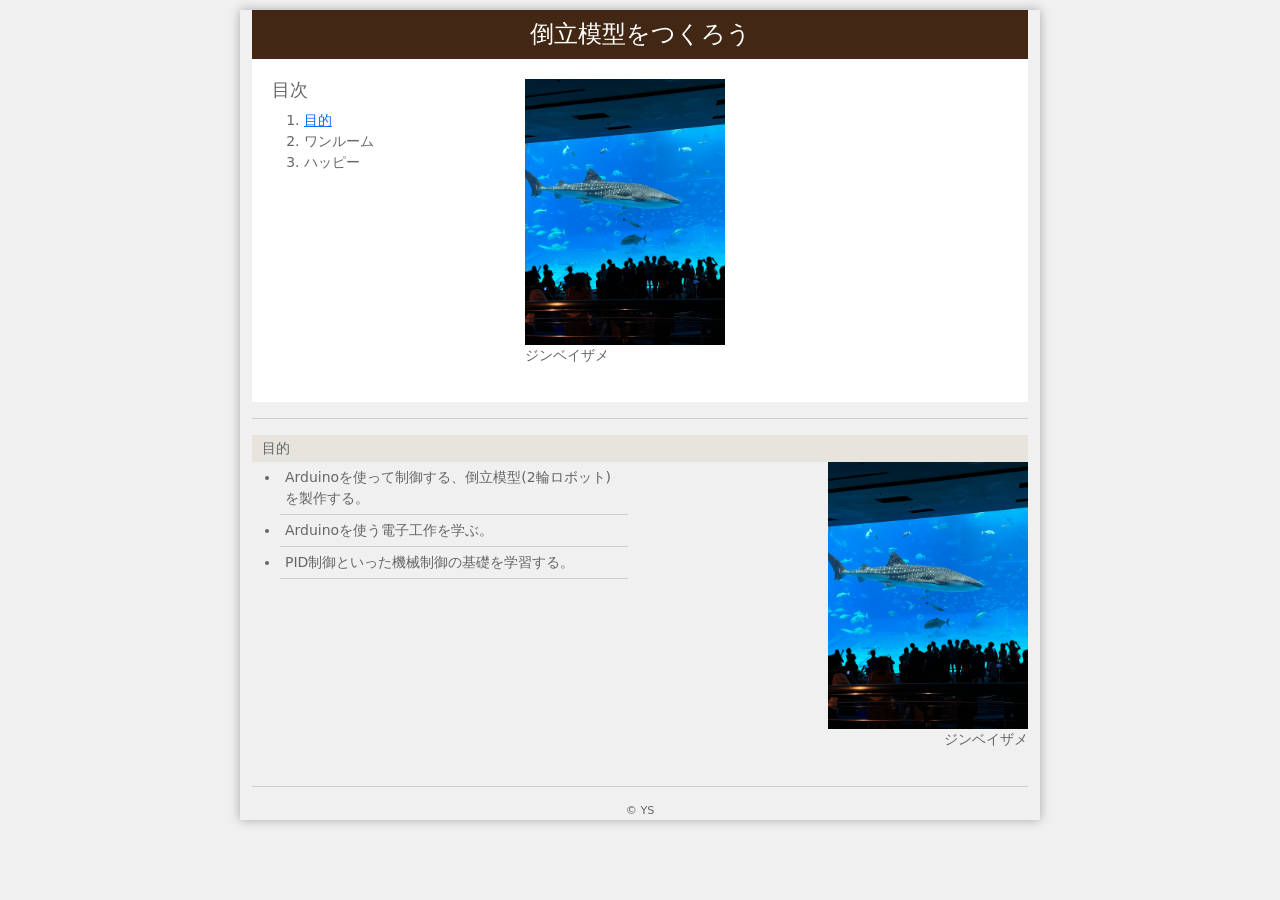
==== docs/index.html @ 4bb32f56 "Add files via upload" ====
<!DOCTYPE html>
<html>
    <head>
        <meta charset="UTF-8">
        <meta name="viewport" content="width=device-width">
        <title>倒立模型を作ろう</title>
        <link rel="stylesheet" href="https://cdn.jsdelivr.net/npm/bootstrap@5.3.8/dist/css/bootstrap.min.css" rel="stylesheet" integrity="sha384-sRIl4kxILFvY47J16cr9ZwB07vP4J8+LH7qKQnuqkuIAvNWLzeN8tE5YBujZqJLB" crossorigin="anonymous">
        <link rel="stylesheet" href="../css/style.css">
    </head>
    <body>
        <div class="container">
            <header>
                <h1>倒立模型をつくろう</h1>
            </header>
            <div class="content">
                <div class="row">
                    <div  class="col-sm-4">
                        <section class="information">
                            <h1>目次</h1>
                            <ol>
                                <li><a href="#mokuteki">目的</a></li>
                                <li>ワンルーム</li>
                                <li>ハッピー</li>
                            </ol>
                        </section>
                    </div>
                    <div class="col-sm-8">
                        <a href="#"><img src="../imgs/1770960443569.jpg" alt="美ら海水族館" width="200"></a>
                        <p>ジンベイザメ</p>
                    </div>
                </div>
            </div>
            <hr>
            <!-- 次のセクションへ　-->
            <div>
                <section class="parag">
                    <h1 id="mokuteki">目的</h1>
                    <div class="row">
                        <div class="col-sm-6">
                            <ol>
                                <li>Arduinoを使って制御する、倒立模型(2輪ロボット)を製作する。</li>
                                <li>Arduinoを使う電子工作を学ぶ。</li>
                                <li>PID制御といった機械制御の基礎を学習する。</li>
                            </ol>
                        </div>
                        <div class="col-sm-6 align-right">
                            <a href="#"><img src="../imgs/1770960443569.jpg" alt="美ら海水族館" width="200"></a>
                            <p>ジンベイザメ</p>
                        </div>
                    </div>
                </section>
            </div>
            <hr>
            <!-- 次のセクションへ　-->
            <footer>
                &copy; YS
            </footer>
        </div>
    </body>
</html>
---- css/style.css ----
@import url(sanitize.css);
body{
    background-color: #f0f0f0; /* 背景色をグレーに */
    padding: 10px; /* 要素内の余白を10pxに */
    font-size: 14px; /* 文字の大きさを 14pxに */
    color: #666; /* 文字の色を濃い目のグレーに */
}

.container{
    max-width: 800px; /* 幅を800pxに */
    margin: 0 auto; /* 左右の余白をautoにして左右中央揃えに */
    box-shadow: 0 0 10px rgba(0, 0, 0, .3); /* 影をつける */
}

header{
    background-color: #422814; /* 背景色を茶色に */
    padding: 10px; /* 要素内余白を10pxに */
    color: #fff; /* 文字色を白に */
}

header h1{
    margin: 0; /* 余白をなくす */
    font-size: 24px; /* 文字の大きさを24pxに */
    font-weight: normal; /* 文字の太さを普通に */
    text-align: center; /* テキストを中央揃えに */
}

.description img{
    float: left;
    margin: 0 10px 10px 0;
    transition-property: opacity;
    transition-duration: 1s;
    transition-timing-function: ease;
    transition-delay: 0s;
}

.description img:hover{
    opacity: .5;
}

.information h1{
    font-size: 18px; /* 文字の大きさを18pxに */
    margin: 0 10px 10px 0; /* 余白を下と右に10pxづつ */
}

.information .type{
    display: inline; /* インラインスタイルに変更 */
    background-color: #E35A4D; /* 背景色をピンクに */
    padding: 3px 5px; /* 要素内余白を上下3px、左右5pxに */
    font-size: 80%; /* 文字の大きさを少し小さく */
    color: #FFF; /* 文字色を白に */
}

.description{
    clear: left;
}

.content{
    background-color: #fff; /* 背景色を白に */
    padding: 20px; /* 要素内余白を20pxに */
}

.parag{
    margin: 0 0 20px; /* 下の余白のみ20pxに */
}

.parag h1{
    clear: left; /* 紹介文の画像回り込みをクリア */
    font-size: 100%; /* フォントの大きさを本文と同じに */
    font-weight: normal; /* フォントの太さを普通に */
    margin: 0; /* 余白はなくす */
    background-color: #E6E4DD; /* 背景色を薄い茶色に */
    padding: 5px 10px; /* 要素内の余白を上下 5px、左右 10pxに */
}

.parag ol{
    padding-left: 2em; /* 番号のスペースを確保 */
    margin: 0; /* 余白をなくす */
    list-style: disc inside; /* リストのスタイルを算用数字に */
}

.parag li{
    border-bottom: 1px solid #ccc; /* 要素の下にのみ枠線を引く */
    padding: 5px 5px; /* 要素内余白を上下5px、左右10pxに */
    list-style-position: outside; /*改行した2行目以降も番号に揃う */
}

.align-right{
    text-align: right;
}

.clearfix:after{
    content: " ";
    display: table;
    clear: both;
}

footer{
    text-align: center;
    font-size: 80%;
}

@media only screen and (max-width:600px){
    .description img{
        float: none; /* 回り込みを解除する */
        display: block; /* 表示をブロック状態にする */
        margin: 0 auto; /* 画像を中央に揃える */
    }
    header{
        padding: 5px; /* 要素内余白を少し狭くする */
    }
    header h1{
        font-size: 12px; /* 文字サイズを少し小さくする */
    }
    .songs li{
        float: none; /* 回り込みを解除する */
        width: inherit;
    }
}
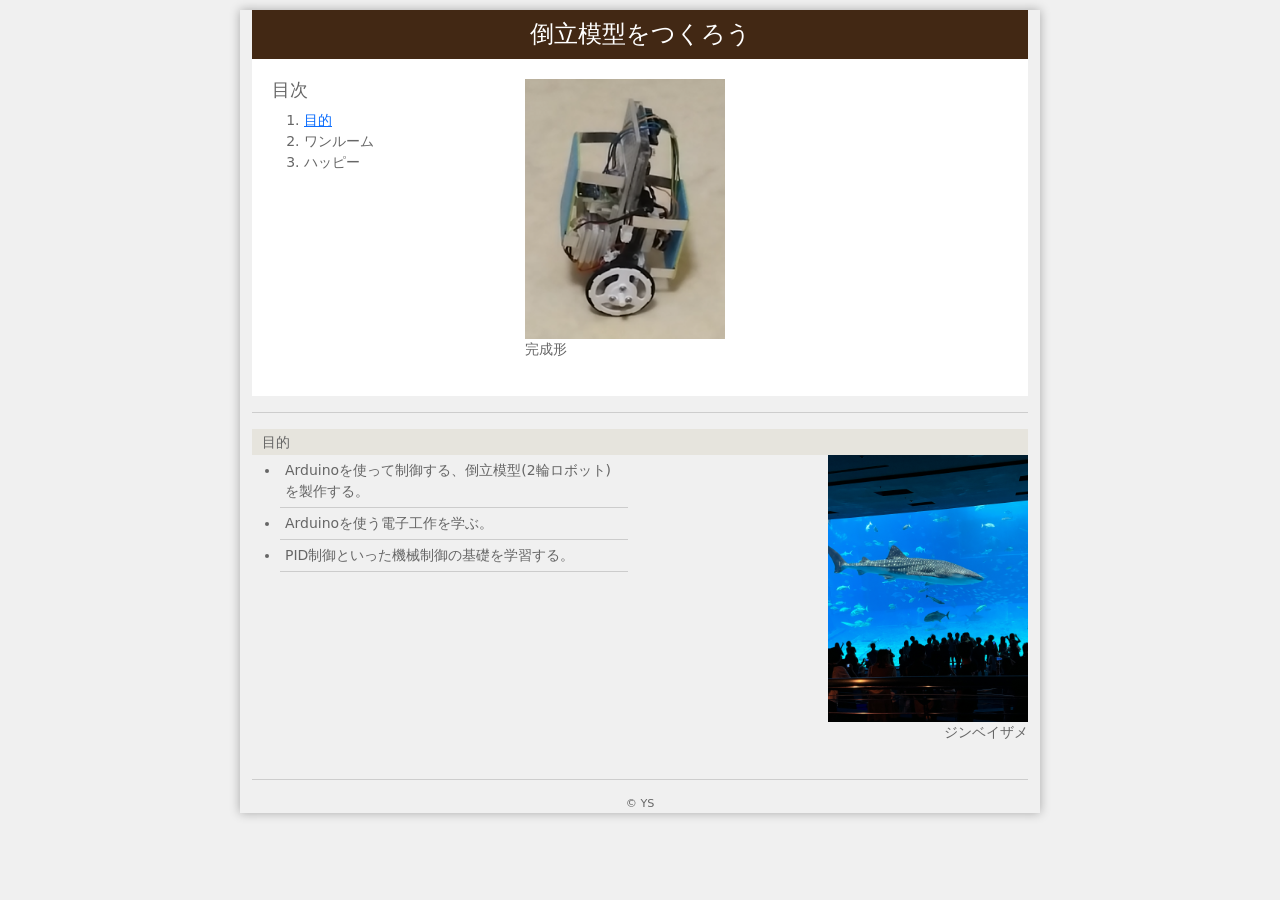
==== commit c6dffae7: "修正ファイルのアップロード" ====
--- a/docs/index.html
+++ b/docs/index.html
@@ -25,8 +25,8 @@
                         </section>
                     </div>
                     <div class="col-sm-8">
-                        <a href="#"><img src="../imgs/1770960443569.jpg" alt="美ら海水族館" width="200"></a>
-                        <p>ジンベイザメ</p>
+                        <a href="#"><img src="../imgs/模型1.png" alt="倒立振子模型" width="200"></a>
+                        <p>完成形</p>
                     </div>
                 </div>
             </div>
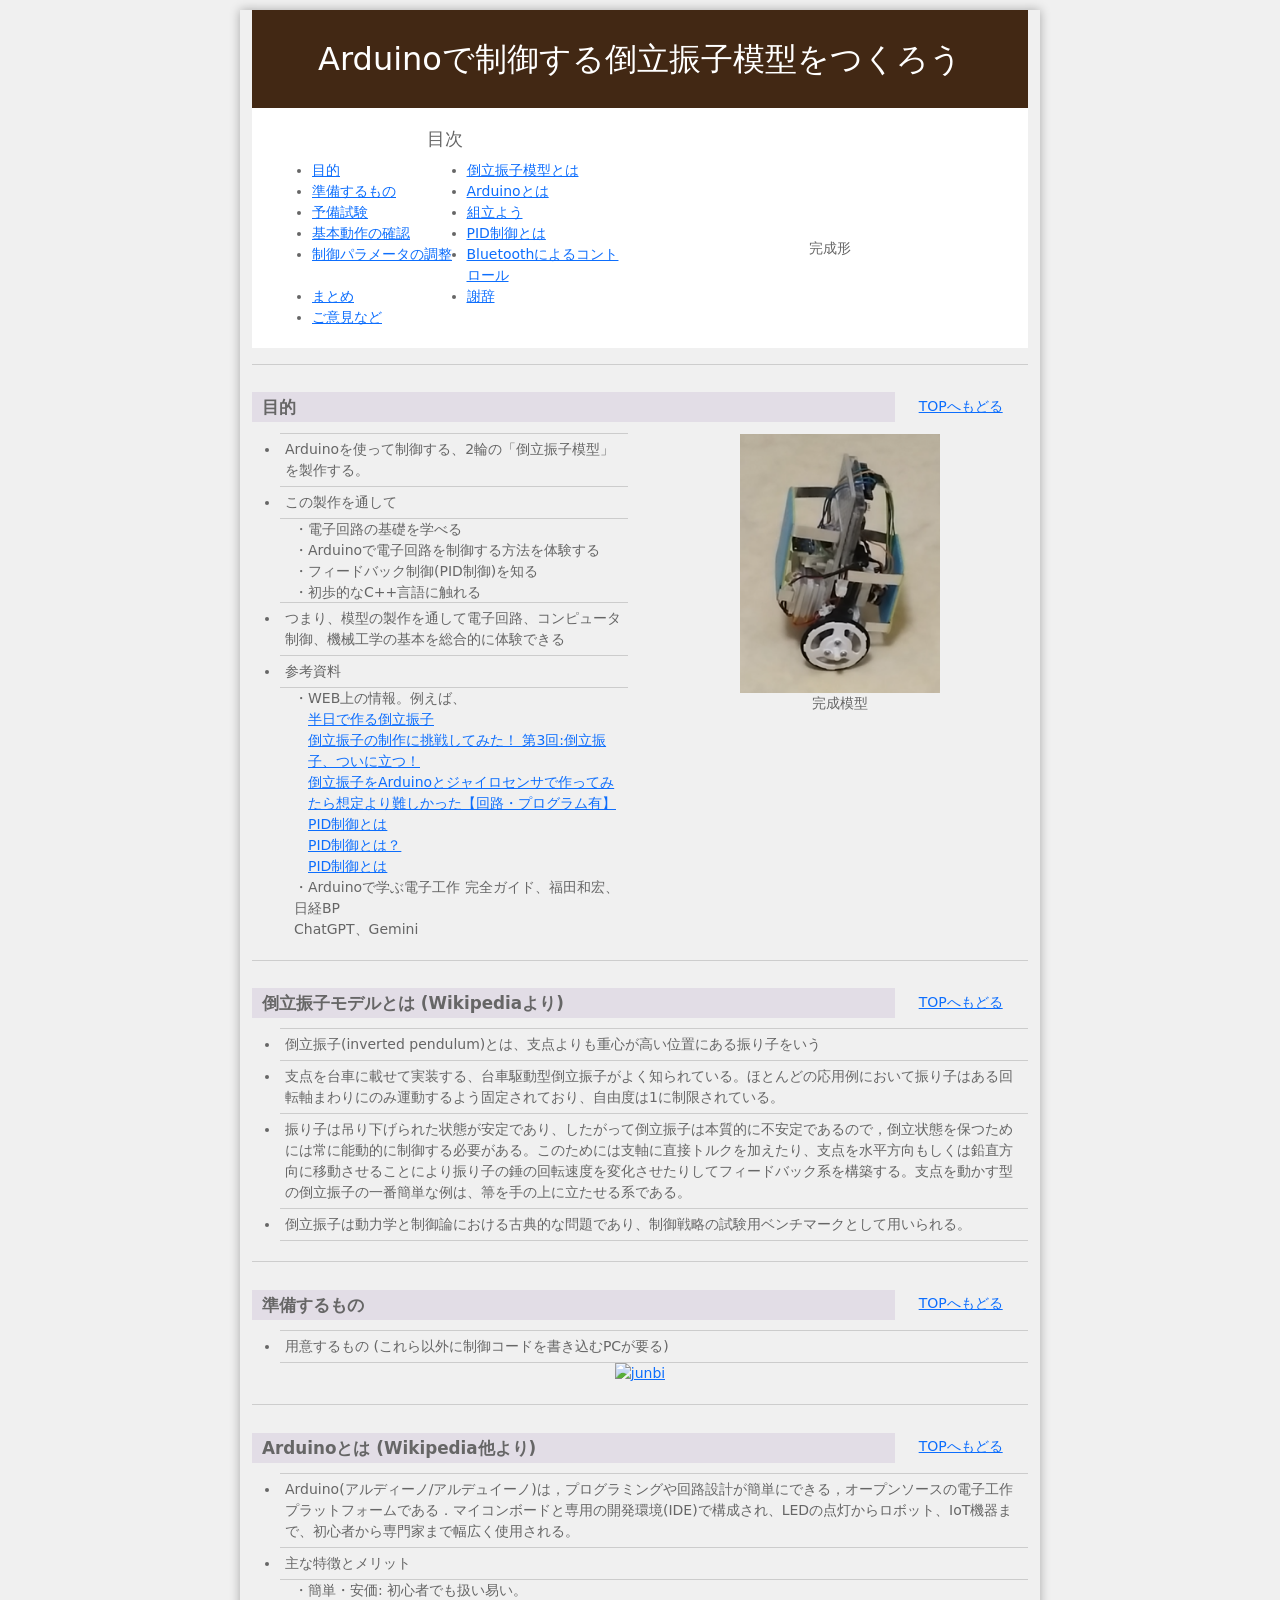
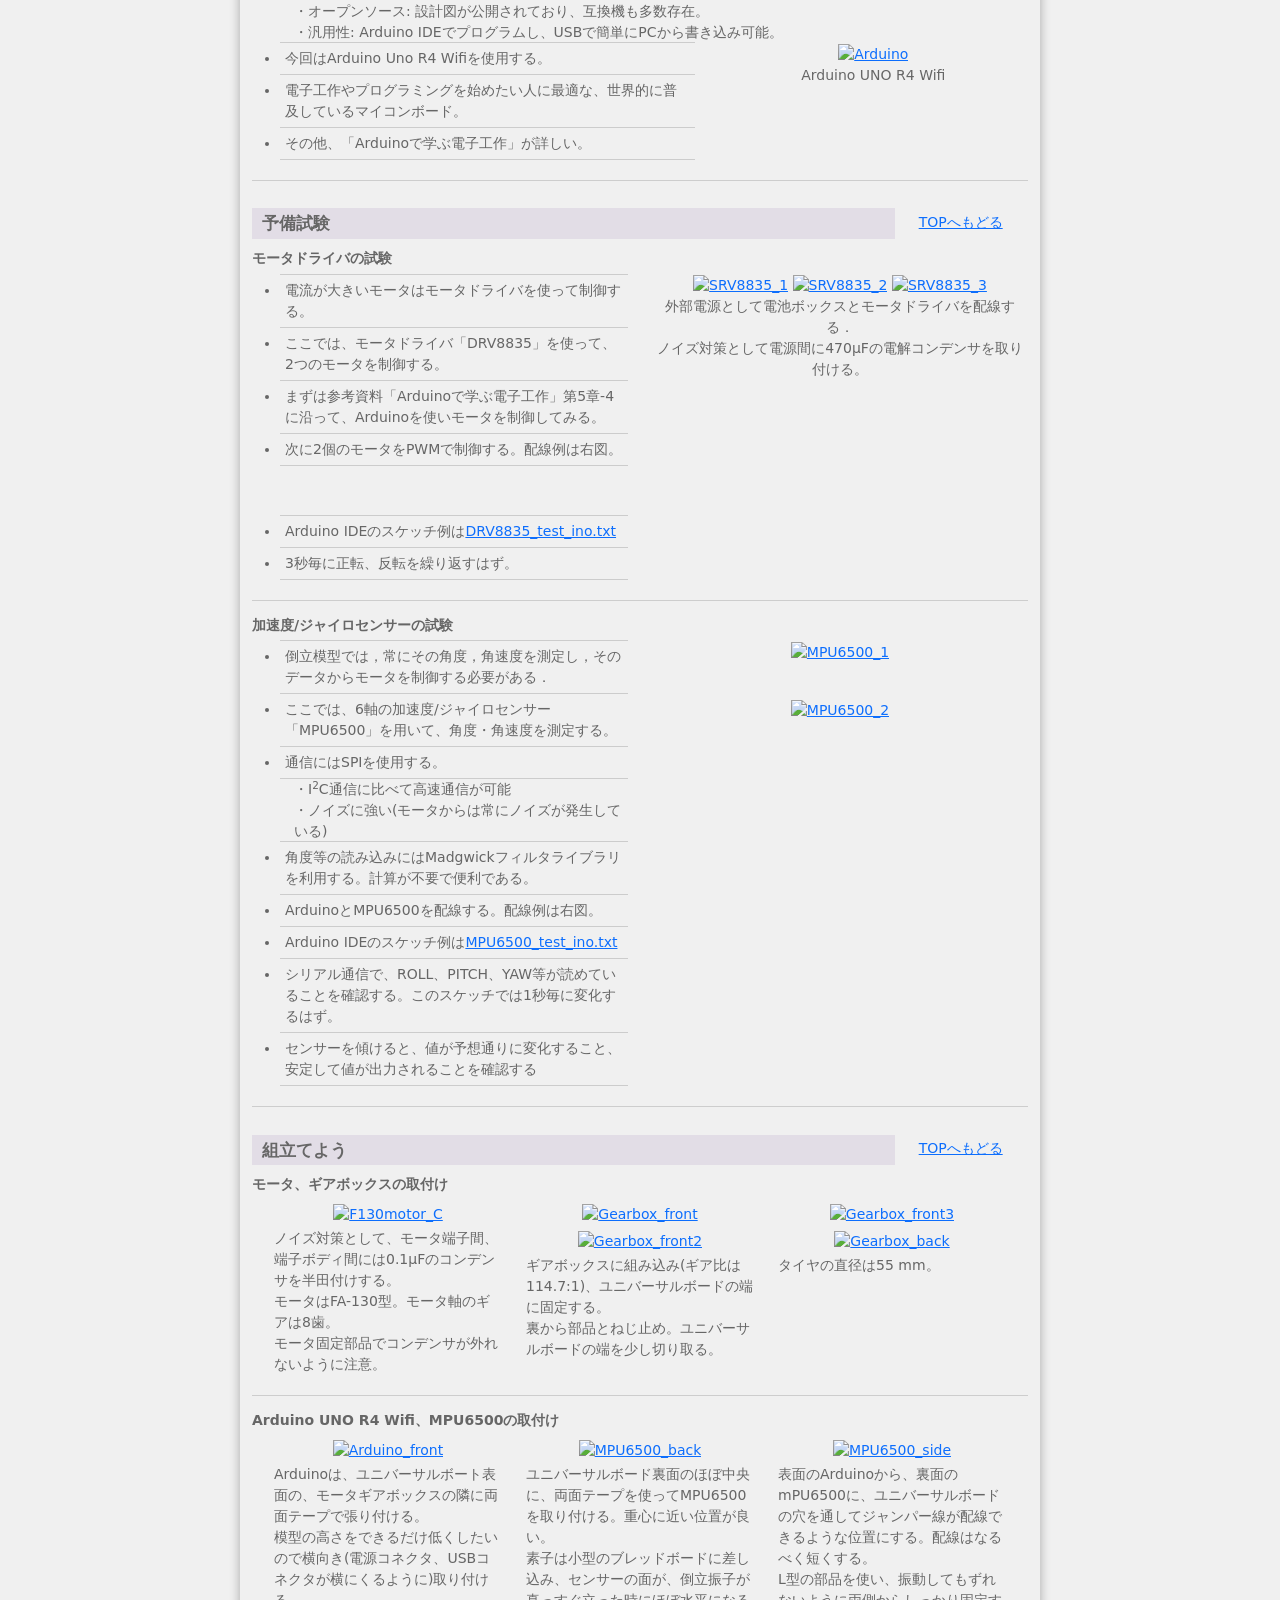
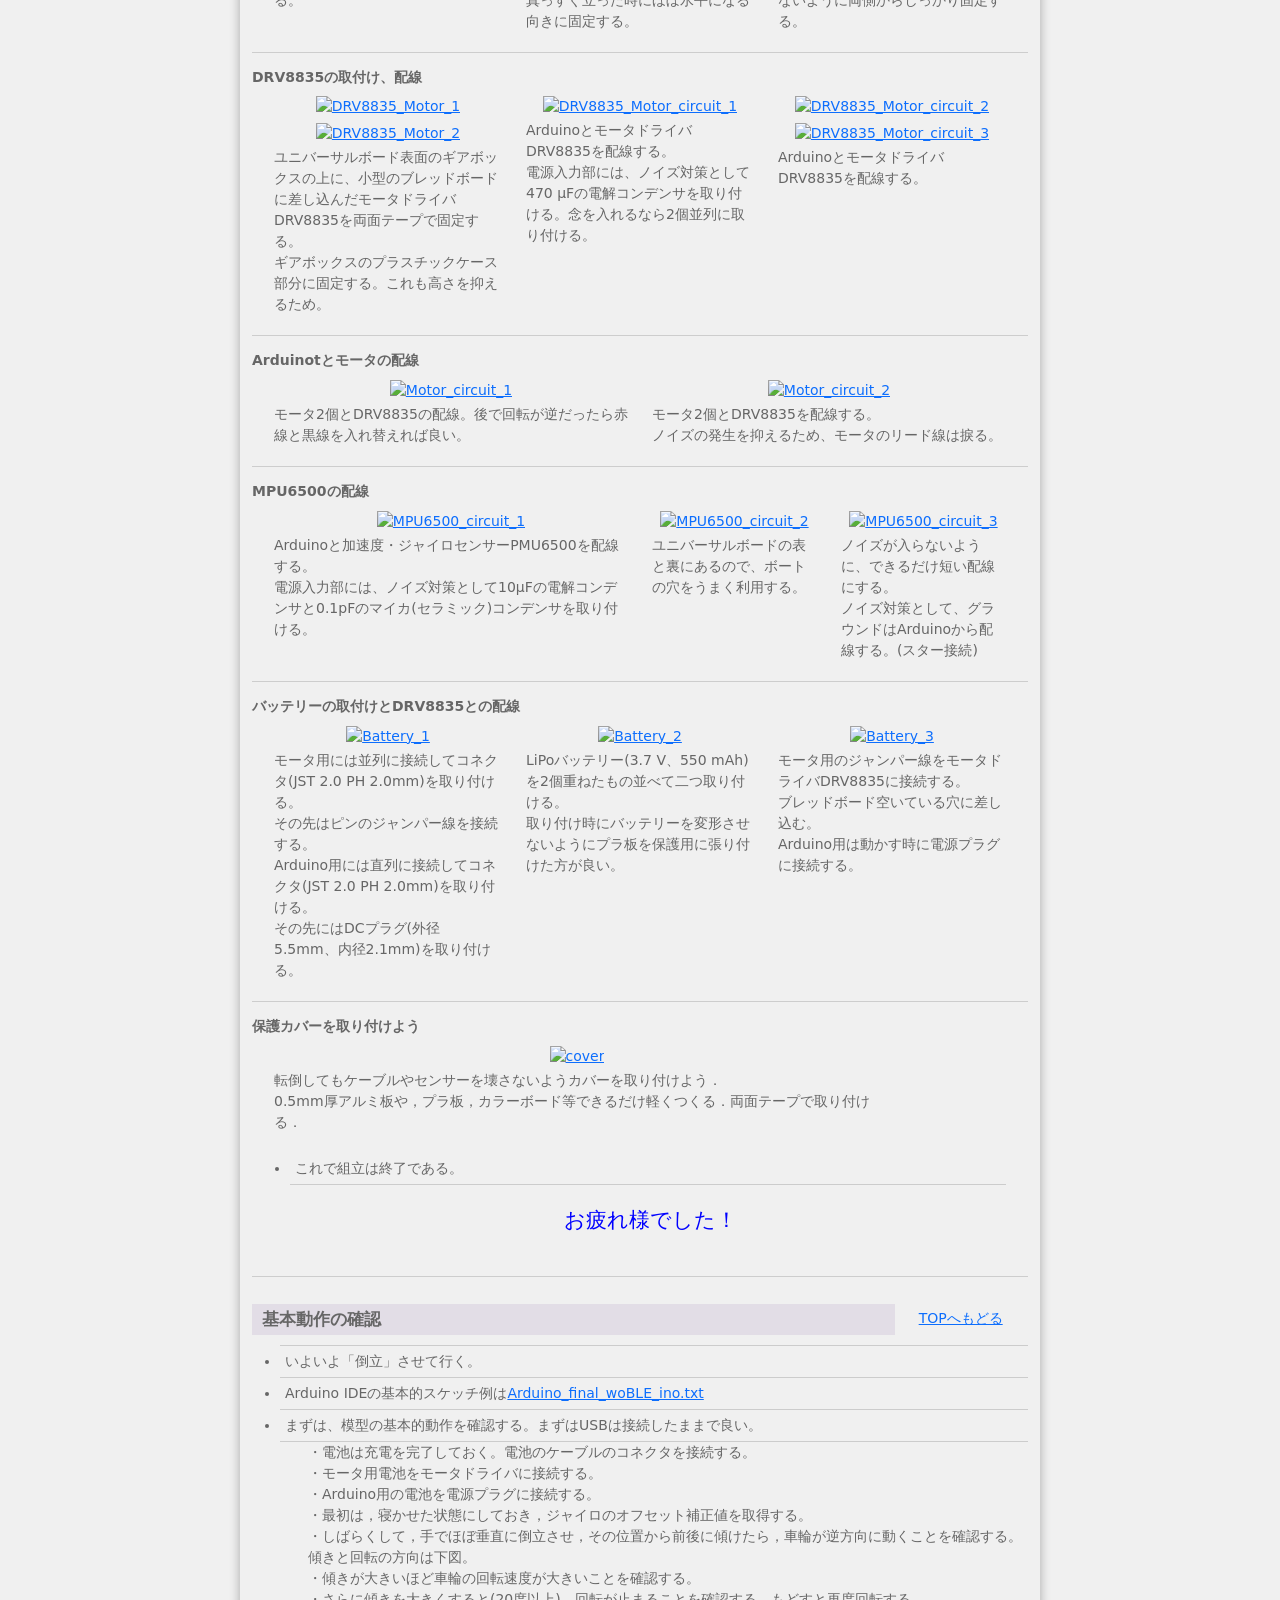
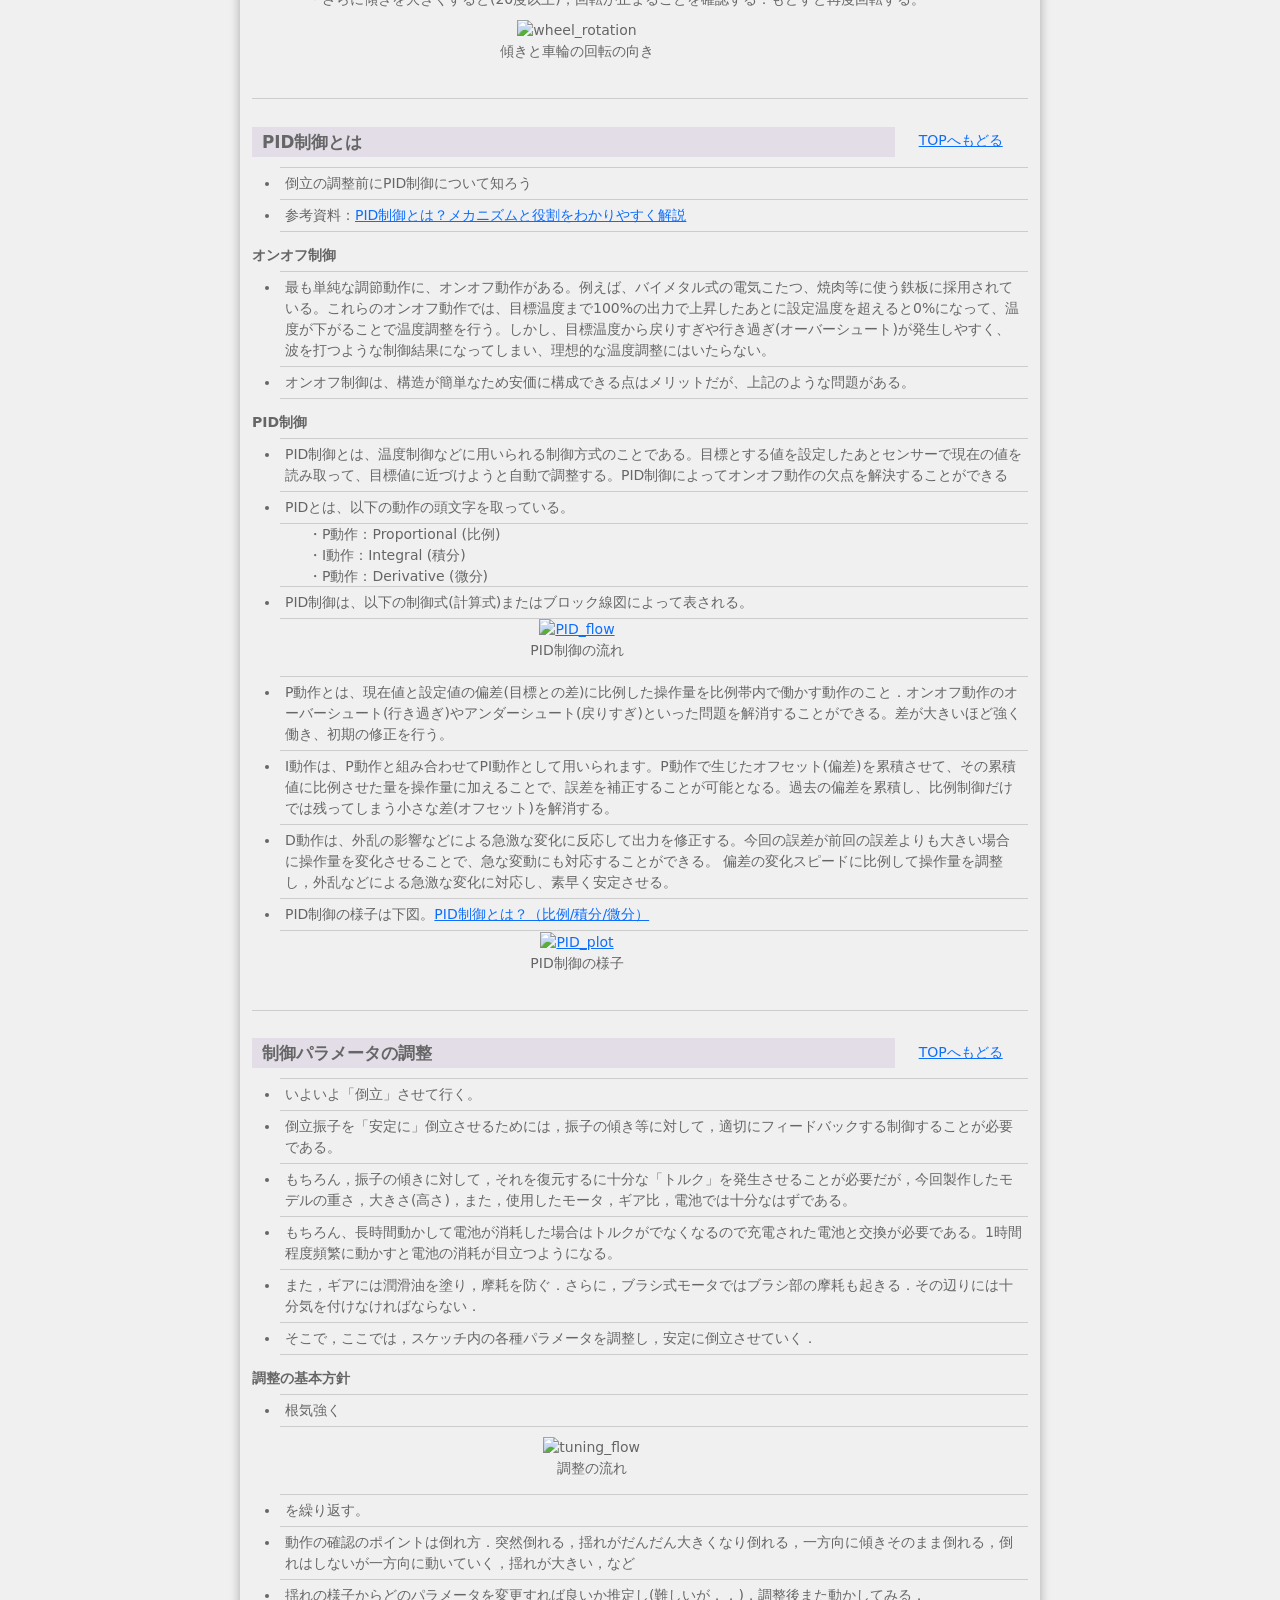
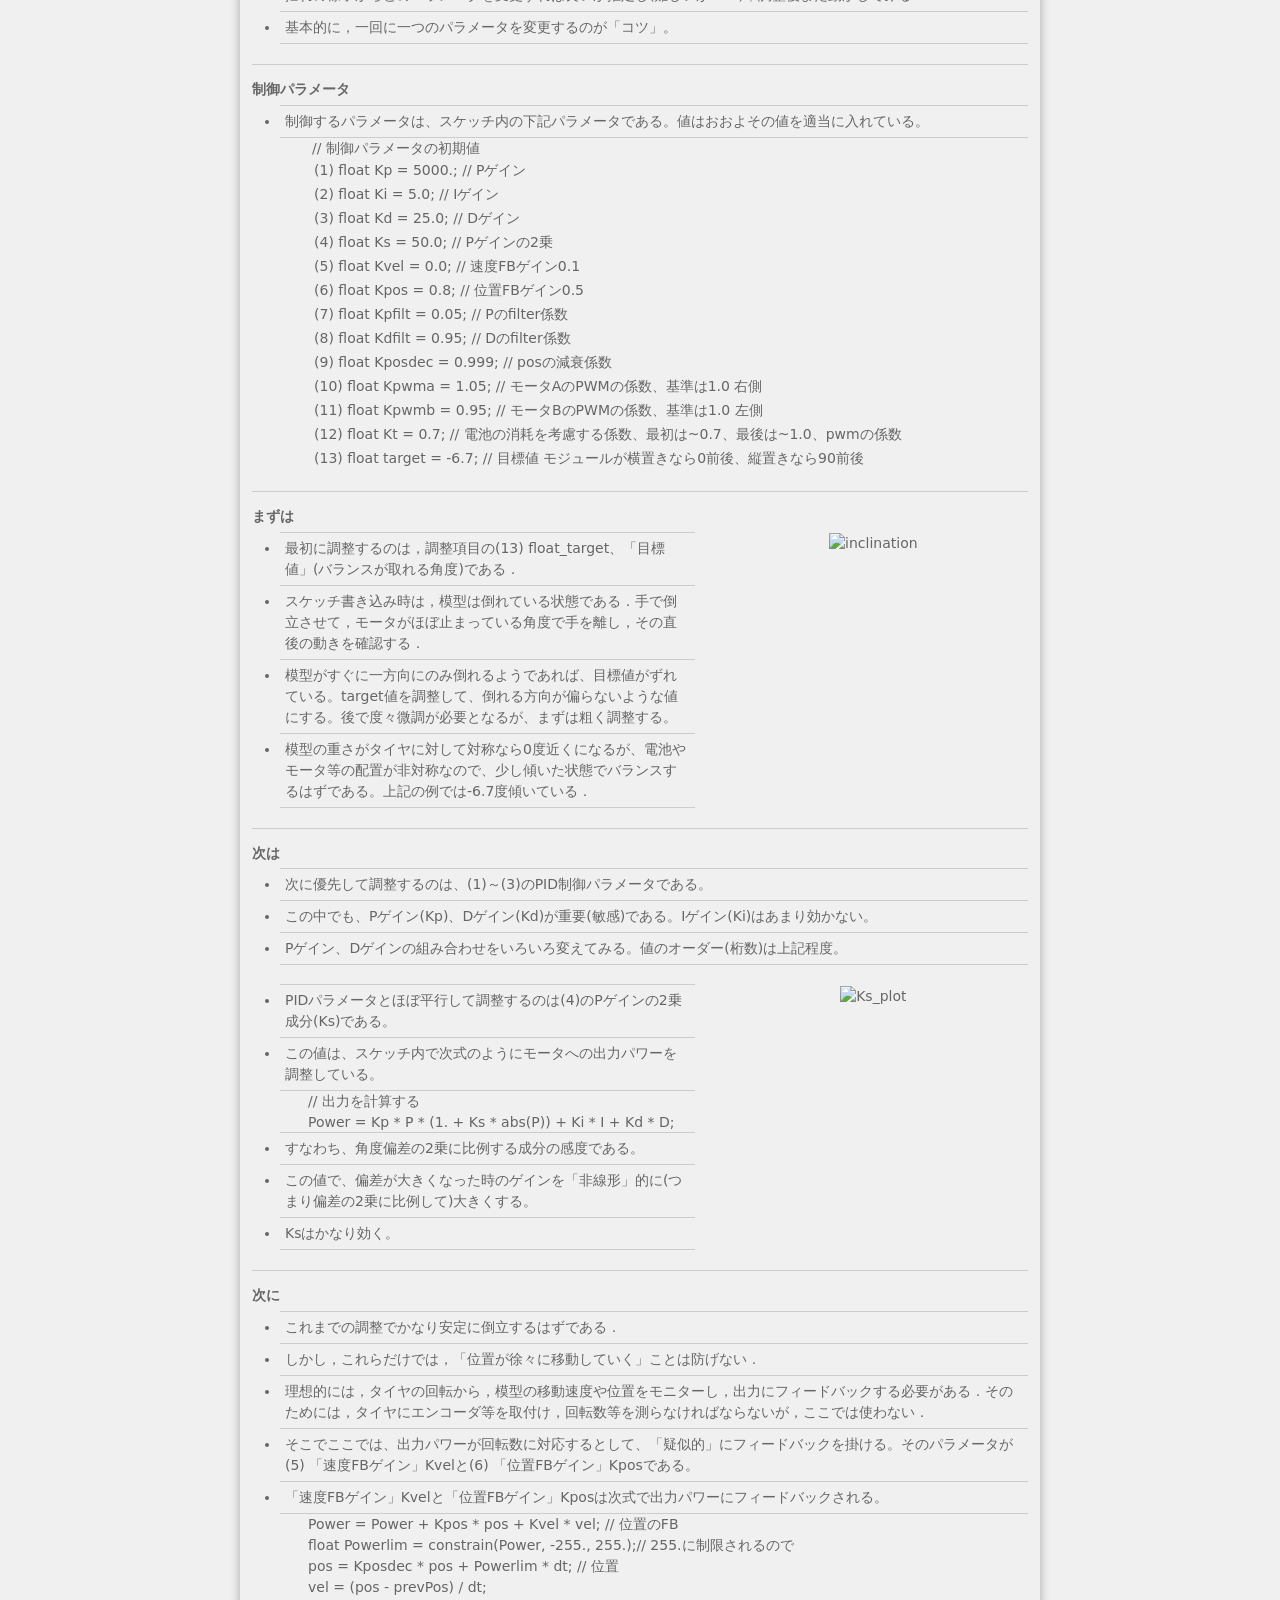
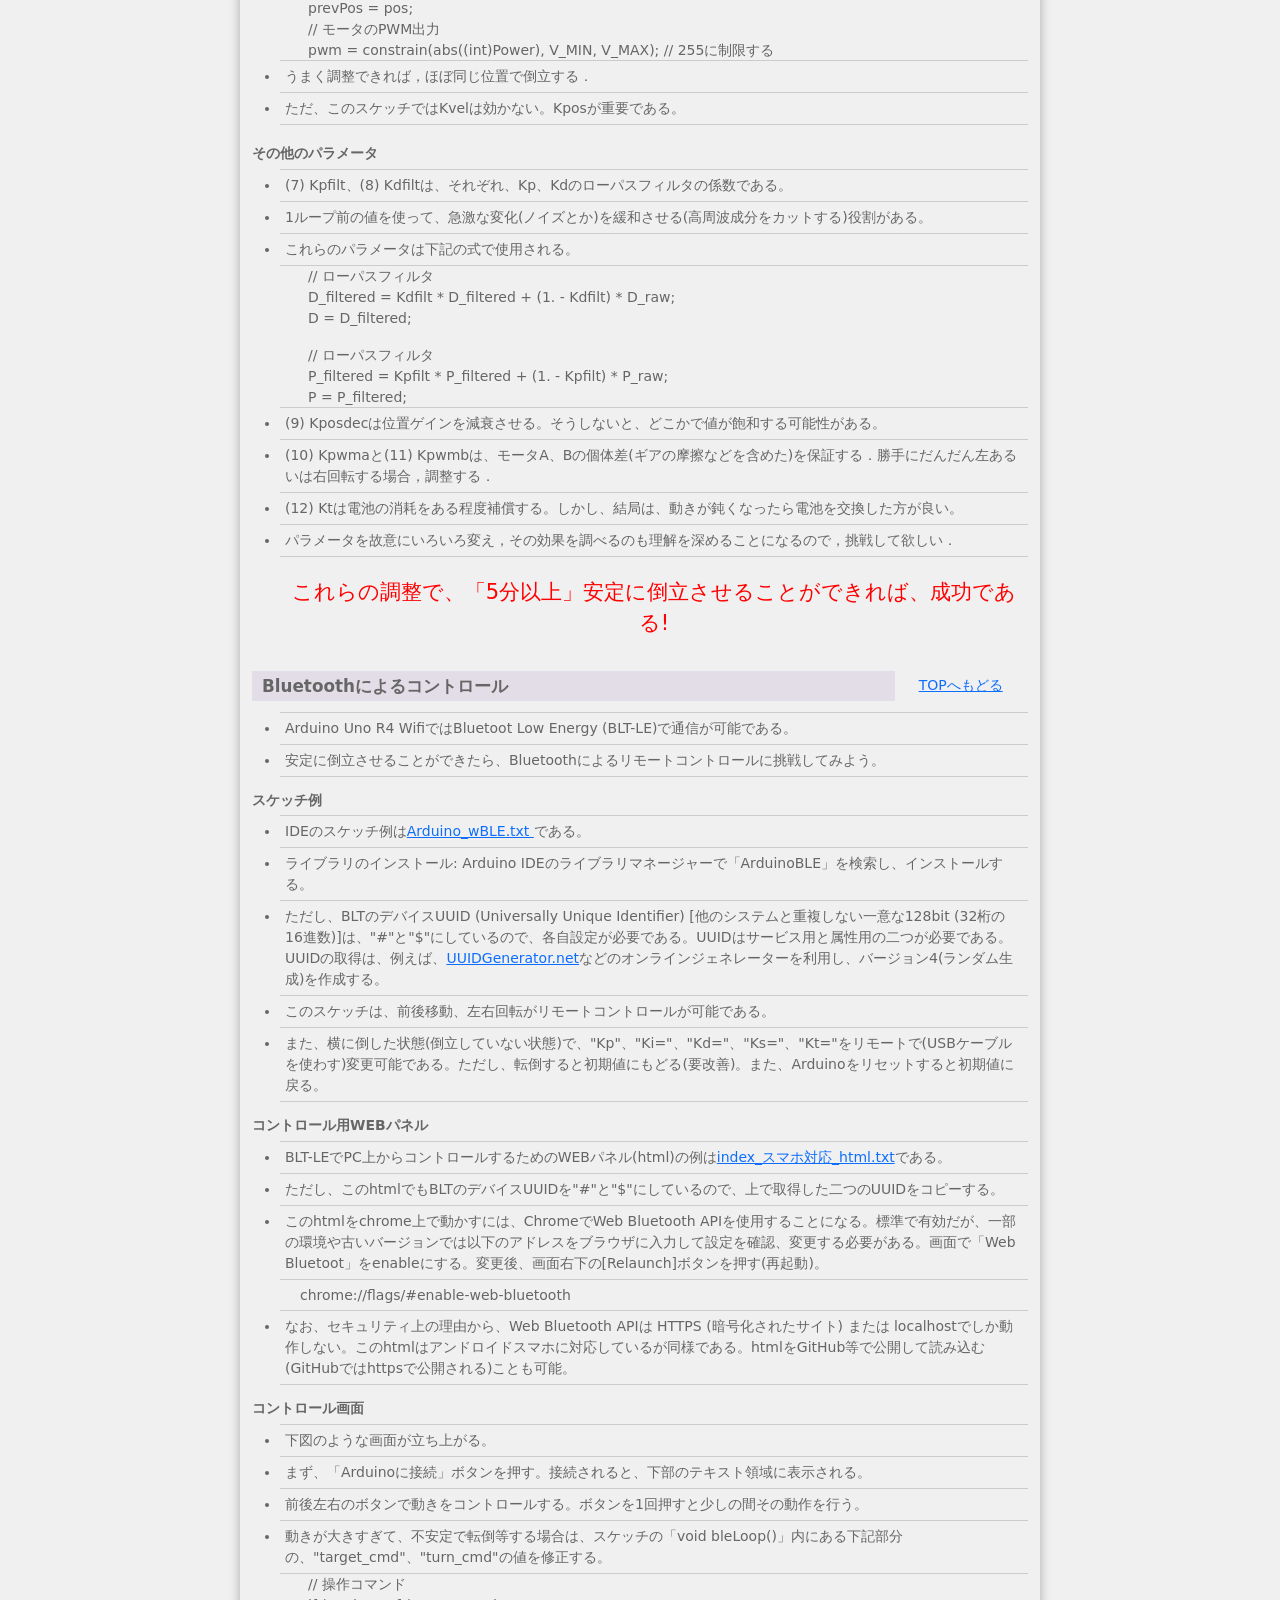
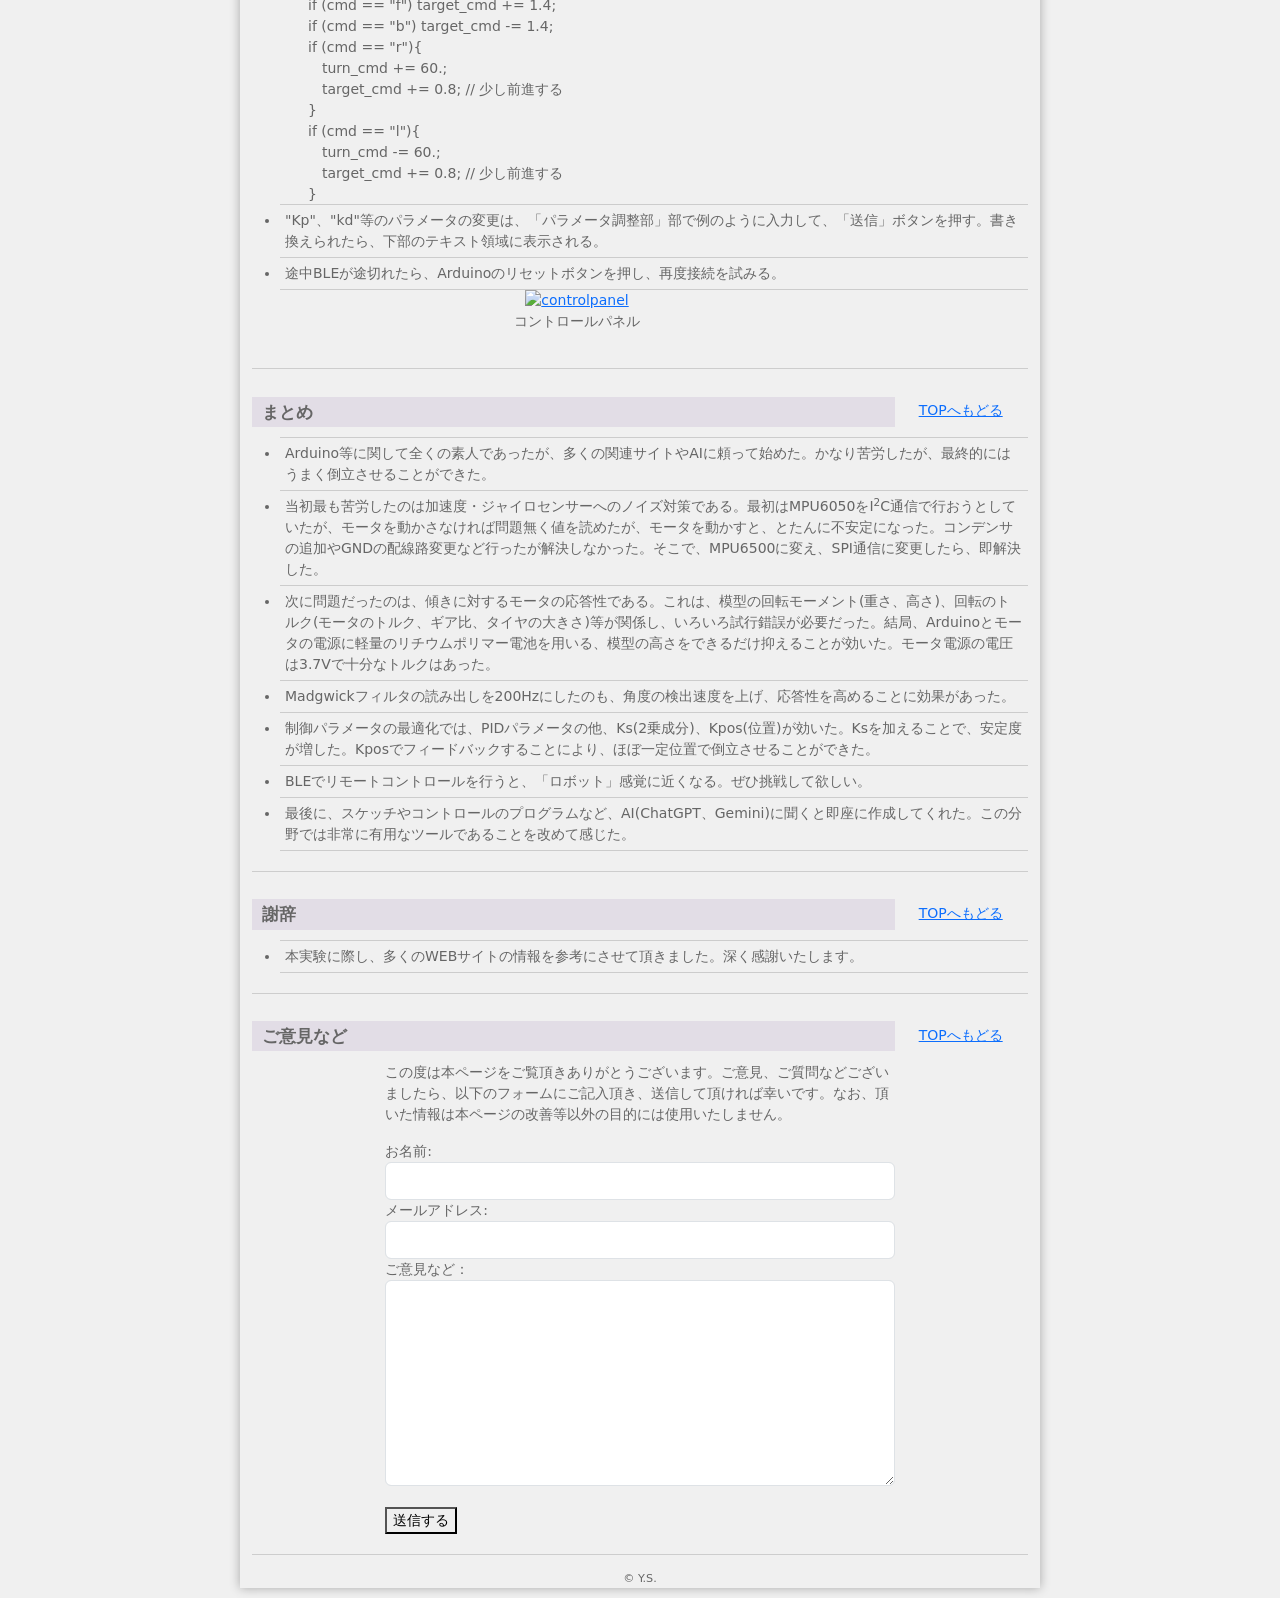
==== commit cd93a4ac: "Add files via upload 修正したindexファイルをアップロード。スケッチなど5個のtxtファイルをアップロード。" ====
--- a/docs/index.html
+++ b/docs/index.html
@@ -3,29 +3,39 @@
     <head>
         <meta charset="UTF-8">
         <meta name="viewport" content="width=device-width">
-        <title>倒立模型を作ろう</title>
+        <title>倒立振子模型を作ろう</title>
         <link rel="stylesheet" href="https://cdn.jsdelivr.net/npm/bootstrap@5.3.8/dist/css/bootstrap.min.css" rel="stylesheet" integrity="sha384-sRIl4kxILFvY47J16cr9ZwB07vP4J8+LH7qKQnuqkuIAvNWLzeN8tE5YBujZqJLB" crossorigin="anonymous">
         <link rel="stylesheet" href="../css/style.css">
     </head>
     <body>
         <div class="container">
             <header>
-                <h1>倒立模型をつくろう</h1>
+                <h1 id="TOP">Arduinoで制御する倒立振子模型をつくろう</h1>
             </header>
             <div class="content">
                 <div class="row">
-                    <div  class="col-sm-4">
+                    <div  class="col-sm-6">
                         <section class="information">
                             <h1>目次</h1>
-                            <ol>
+                            <ul class="column-list" style="margin-left: 40px;">
                                 <li><a href="#mokuteki">目的</a></li>
-                                <li>ワンルーム</li>
-                                <li>ハッピー</li>
-                            </ol>
+                                <li><a href="#touritsu">倒立振子模型とは</a></li>
+                                <li><a href="#junbi">準備するもの</a></li>
+                                <li><a href="#ard">Arduinoとは</a></li>
+                                <li><a href="#yobi ">予備試験</a></li>
+                                <li><a href="#kumitate">組立よう</a></li>
+                                <li><a href="#kihondousa">基本動作の確認</a></li>
+                                <li><a href="#PID">PID制御とは</a></li>
+                                <li><a href="#seigyo">制御パラメータの調整</a></li>
+                                <li><a href="#BLT">Bluetoothによるコントロール</a></li>
+                                <li><a href="#summary">まとめ</a></li>
+                                <li><a href="#shaji">謝辞</a></li>
+                                <li><a href="#iken">ご意見など</a></li>
+                            </ul>
                         </section>
                     </div>
-                    <div class="col-sm-8">
-                        <a href="#"><img src="../imgs/模型1.png" alt="倒立振子模型" width="200"></a>
+                    <div class="col-sm-6 align-center">
+                        <a href="#"><video src="../imgs/倒立振子モデル_ScreenShot_1.mp4" alt="倒立振子模型" width="220" autoplay muted>再生できません</video></a>
                         <p>完成形</p>
                     </div>
                 </div>
@@ -34,26 +44,745 @@
             <!-- 次のセクションへ　-->
             <div>
                 <section class="parag">
-                    <h1 id="mokuteki">目的</h1>
+                    <div class="row">
+                        <div class="col-sm-10">
+                            <h1 id="mokuteki">目的</h1>
+                        </div>
+                        <div class="col-sm-2">
+                            <p style="margin-top: 15px;"><a href="#TOP">TOPへもどる</a></p>
+                        </div>
+                    </div>
                     <div class="row">
                         <div class="col-sm-6">
-                            <ol>
-                                <li>Arduinoを使って制御する、倒立模型(2輪ロボット)を製作する。</li>
-                                <li>Arduinoを使う電子工作を学ぶ。</li>
-                                <li>PID制御といった機械制御の基礎を学習する。</li>
-                            </ol>
-                        </div>
-                        <div class="col-sm-6 align-right">
-                            <a href="#"><img src="../imgs/1770960443569.jpg" alt="美ら海水族館" width="200"></a>
-                            <p>ジンベイザメ</p>
-                        </div>
-                    </div>
-                </section>
-            </div>
-            <hr>
-            <!-- 次のセクションへ　-->
-            <footer>
-                &copy; YS
+                            <ul>
+                                <li>Arduinoを使って制御する、2輪の「倒立振子模型」を製作する。</li>
+                                <li>この製作を通して</li>
+                            </ul>
+                            <p style="padding-left: 3em; margin: 0;">・電子回路の基礎を学べる</p>
+                            <p style="padding-left: 3em; margin: 0;">・Arduinoで電子回路を制御する方法を体験する</p>
+                            <p style="padding-left: 3em; margin: 0;">・フィードバック制御(PID制御)を知る</p>
+                            <p style="padding-left: 3em; margin: 0;">・初歩的なC++言語に触れる</p>
+                            <ul>
+                                <li>つまり、模型の製作を通して電子回路、コンピュータ制御、機械工学の基本を総合的に体験できる</li>
+                                <li>参考資料</li>
+                            </ul>
+                            <p style="padding-left: 3em; margin: 0;">・WEB上の情報。例えば、</p>
+                            <p style="padding-left: 4em; margin: 0;"><a href="https://www.instructables.com/半日で作る倒立振子/">半日で作る倒立振子</a></p>
+                            <p style="padding-left: 4em; margin: 0;"><a href="https://www.tenkaichi-hanseikai.com/entry/2025/05/01/200922">倒立振子の制作に挑戦してみた！ 第3回:倒立振子、ついに立つ！</a></p>
+                            <p style="padding-left: 4em; margin: 0;"><a href="https://ichiken-engineering.com/inverted_pendulum1/">倒立振子をArduinoとジャイロセンサで作ってみたら想定より難しかった【回路・プログラム有】</a></p>
+                            <p style="padding-left: 4em; margin: 0;"><a href="https://www.rkcinst.co.jp/technical_commentary/13090/">PID制御とは</a></p>
+                            <p style="padding-left: 4em; margin: 0;"><a href="https://www.nippo-co.com/odm-kiban/odm-010/">PID制御とは？</a></p>
+                            <p style="padding-left: 4em; margin: 0;"><a href="https://aa-industrial.azbil.com/ja/products/knowledge/controller-recorder-gateway/temp_kiso04">PID制御とは</a></p>
+                            <p style="padding-left: 3em; margin: 0;">・Arduinoで学ぶ電子工作 完全ガイド、福田和宏、日経BP</p>
+                            <P style="padding-left: 3em; margin: 0;">ChatGPT、Gemini</P>
+                        </div>
+                        <div class="col-sm-6 align-center">
+                            <a href="#"><img src="../imgs/模型1.png" alt="完成模型" width="200"></a>
+                            <p>完成模型</p>
+                        </div>
+                    </div>
+                </section>
+            </div>
+            <hr>
+            <!-- 次のセクションへ　-->
+            <div>
+                <section class="parag">
+                    <div class="row">
+                        <div class="col-sm-10">
+                            <h1 id="touritsu">倒立振子モデルとは (Wikipediaより)</h1>
+                        </div>
+                        <div class="col-sm-2">
+                            <p style="margin-top: 15px;"><a href="#TOP">TOPへもどる</a></p>
+                        </div>
+                    </div>
+                    <ul>
+                        <li>倒立振子(inverted pendulum)とは、支点よりも重心が高い位置にある振り子をいう</li>
+                        <li>支点を台車に載せて実装する、台車駆動型倒立振子がよく知られている。ほとんどの応用例において振り子はある回転軸まわりにのみ運動するよう固定されており、自由度は1に制限されている。</li>
+                        <li>振り子は吊り下げられた状態が安定であり、したがって倒立振子は本質的に不安定であるので，倒立状態を保つためには常に能動的に制御する必要がある。このためには支軸に直接トルクを加えたり、支点を水平方向もしくは鉛直方向に移動させることにより振り子の錘の回転速度を変化させたりしてフィードバック系を構築する。支点を動かす型の倒立振子の一番簡単な例は、箒を手の上に立たせる系である。</li>
+                        <li>倒立振子は動力学と制御論における古典的な問題であり、制御戦略の試験用ベンチマークとして用いられる。</li>
+                    </ul>
+                </section>
+            </div>
+            <hr>
+            <!-- 次のセクションへ　-->
+            <div>
+                <section class="parag">
+                    <div class="row">
+                        <div class="col-sm-10">
+                            <h1 id="junbi">準備するもの</h1>
+                        </div>
+                        <div class="col-sm-2">
+                            <p style="margin-top: 15px;"><a href="#TOP">TOPへもどる</a></p>
+                        </div>
+                    </div>
+                    <ul>
+                        <li>用意するもの (これら以外に制御コードを書き込むPCが要る)</li>
+                    </ul>
+                    <p style="text-align: center;">
+                        <a href="#"><img src="../imgs/junbi.png" alt="junbi" width=80%></a>
+                    </p>
+                </section>
+            </div>
+            <hr>
+            <!-- 次のセクションへ　-->
+            <div>
+                <section class="parag">
+                    <div class="row">
+                        <div class="col-sm-10">
+                            <h1 id="ard">Arduinoとは (Wikipedia他より)</h1>
+                        </div>
+                        <div class="col-sm-2">
+                            <p style="margin-top: 15px;"><a href="#TOP">TOPへもどる</a></p>
+                        </div>
+                    </div>
+                    <ul>
+                        <li>Arduino(アルディーノ/アルデュイーノ)は，プログラミングや回路設計が簡単にできる，オープンソースの電子工作プラットフォームである．マイコンボードと専用の開発環境(IDE)で構成され、LEDの点灯からロボット、IoT機器まで、初心者から専門家まで幅広く使用される。</li>
+                        <li>主な特徴とメリット</li>
+                    </ul>
+                    <p style="padding-left: 3em; margin: 0;">・簡単・安価: 初心者でも扱い易い。</p>
+                    <p style="padding-left: 3em; margin: 0;">・オープンソース: 設計図が公開されており、互換機も多数存在。</p>
+                    <p style="padding-left: 3em; margin: 0;">・汎用性: Arduino IDEでプログラムし、USBで簡単にPCから書き込み可能。</p>
+                    <div class="row">
+                        <div class="col-sm-7">
+                            <ul>
+                                <li>今回はArduino Uno R4 Wifiを使用する。</li>
+                                <li>電子工作やプログラミングを始めたい人に最適な、世界的に普及しているマイコンボード。</li>
+                                <li>その他、「Arduinoで学ぶ電子工作」が詳しい。</li>
+                            </ul>
+                        </div>
+                        <div class="col-sm-5 align-center">
+                            <a href="#"><img src="../imgs/Arduino_UNO_R4_Wifi.png" alt="Arduino" width="150"></a>
+                            <p>Arduino UNO R4 Wifi</p>
+                        </div>
+                    </div>
+                </section>
+            </div>
+            <hr>
+            <!-- 次のセクションへ　-->
+            <div>
+                <section class="parag">
+                    <div class="row">
+                        <div class="col-sm-10">
+                            <h1 id="yobi">予備試験</h1>
+                            <h2>モータドライバの試験</h2>
+                        </div>
+                        <div class="col-sm-2">
+                            <p style="margin-top: 15px;"><a href="#TOP">TOPへもどる</a></p>
+                        </div>
+                    </div>
+                    <div class="row">
+                        <div class="col-sm-6">
+                            <ul>
+                                <li>電流が大きいモータはモータドライバを使って制御する。</li>
+                                <li>ここでは、モータドライバ「DRV8835」を使って、2つのモータを制御する。</li>
+                                <li>まずは参考資料「Arduinoで学ぶ電子工作」第5章-4に沿って、Arduinoを使いモータを制御してみる。</li>
+                                <li style="margin-bottom: 50px;">次に2個のモータをPWMで制御する。配線例は右図。</li>
+                                <li>Arduino IDEのスケッチ例は<a href="../docs/DRV8835_test_ino.txt">DRV8835_test_ino.txt</a></li>
+                                <li>3秒毎に正転、反転を繰り返すはず。</li>
+                            </ul>
+                        </div>
+                        <div class="col-sm-6 align-center">
+                            <a href="#"><img src="../imgs/DRV8835_test_1.png" alt="SRV8835_1" width="200"></a>
+                            <a href="#"><img src="../imgs/DRV8835_test_2.png" alt="SRV8835_2" width="200"></a>
+                            <a href="#"><img src="../imgs/DRV8835_test_3.png" alt="SRV8835_3" width="200"></a>
+                            <p style="margin: 0;">外部電源として電池ボックスとモータドライバを配線する．</p>
+                            <p style="margin: 0;">ノイズ対策として電源間に470μFの電解コンデンサを取り付ける。</p>
+                        </div>
+                    </div>
+                </section>
+            </div>
+            <hr>
+            <!-- 次のセクションへ　-->
+            <div>
+                <section class="parag">
+                    <h2>加速度/ジャイロセンサーの試験</h2>
+                    <div class="row">
+                        <div class="col-sm-6">
+                            <ul>
+                                <li>倒立模型では，常にその角度，角速度を測定し，そのデータからモータを制御する必要がある．</li>
+                                <li>ここでは、6軸の加速度/ジャイロセンサー「MPU6500」を用いて、角度・角速度を測定する。</li>
+                                <li>通信にはSPIを使用する。</li>
+                            </ul>
+                            <p style="padding-left: 3em; margin: 0;">・I<sup>2</sup>C通信に比べて高速通信が可能</p>
+                            <p style="padding-left: 3em; margin: 0;">・ノイズに強い(モータからは常にノイズが発生している)</p>
+                            <ul>
+                                <li>角度等の読み込みにはMadgwickフィルタライブラリを利用する。計算が不要で便利である。</li>
+                                <li>ArduinoとMPU6500を配線する。配線例は右図。</li>
+                                <li>Arduino IDEのスケッチ例は<a href="../docs/MPU6500_test_ino.txt">MPU6500_test_ino.txt</a></li>
+                                <li>シリアル通信で、ROLL、PITCH、YAW等が読めていることを確認する。このスケッチでは1秒毎に変化するはず。</li>
+                                <li>センサーを傾けると、値が予想通りに変化すること、安定して値が出力されることを確認する</li>
+                            </ul>
+                        </div>
+                        <div class="col-sm-6 align-center">
+                            <a href="#"><img src="../imgs/MPU6500.png" alt="MPU6500_1" width="100"></a><br>
+                            <p> </p><br>
+                            <a href="#"><img src="../imgs/MPU6500_test_1.png" alt="MPU6500_2" width="200"></a>
+                        </div>
+                    </div>
+                </section>
+            </div>
+            <hr>
+            <!-- 次のセクションへ　-->
+            <div>
+                <section class="parag3">
+                    <div class="row">
+                        <div class="col-sm-10">
+                            <h1 id="kumitate">組立てよう</h1>
+                        </div>
+                        <div class="col-sm-2">
+                            <p style="margin-top: 15px;"><a href="#TOP">TOPへもどる</a></p>
+                        </div>
+                    </div>
+                    <h2>モータ、ギアボックスの取付け</h2>
+                    <div style="margin: 0 10px;" class="row">
+                        <div class="col-sm-4 align-center">
+                            <a href="#"><img src="../imgs/F130motor_C.png" alt="F130motor_C" width="140"></a>
+                            <p>ノイズ対策として、モータ端子間、端子ボディ間には0.1μFのコンデンサを半田付けする。</p>
+                            <p>モータはFA-130型。モータ軸のギアは8歯。</p>
+                            <p>モータ固定部品でコンデンサが外れないように注意。</p>
+                        </div>
+                        <div class="col-sm-4 align-center">
+                            <a href="#"><img src="../imgs/Gearbox_front.png" alt="Gearbox_front" width="140"></a>
+                            <a href="#"><img src="../imgs/Gearbox_front2.png" alt="Gearbox_front2" width="140"></a>
+                            <p>ギアボックスに組み込み(ギア比は114.7:1)、ユニバーサルボードの端に固定する。</p>
+                            <p>裏から部品とねじ止め。ユニバーサルボードの端を少し切り取る。</p>
+                        </div>
+                        <div class="col-sm-4 align-center">
+                            <a href="#"><img src="../imgs/Gearbox_front3.png" alt="Gearbox_front3" width="140"></a>
+                            <a href="#"><img src="../imgs/Gearbox_back.png" alt="Gearbox_back" width="140"></a>
+                            <p>タイヤの直径は55 mm。</p>
+                        </div>
+                    </div>
+                </section>
+            </div>
+            <hr>
+            <!-- 次のセクションへ　-->
+            <div>
+                <section class="parag3">
+                    <h2>Arduino UNO R4 Wifi、MPU6500の取付け</h2>
+                    <div style="margin: 0 10px;" class="row">
+                        <div class="col-sm-4 align-center">
+                            <a href="#"><img src="../imgs/Arduino_front.png" alt="Arduino_front" width="140"></a>
+                            <p>Arduinoは、ユニバーサルボート表面の、モータギアボックスの隣に両面テープで張り付ける。</p>
+                            <p>模型の高さをできるだけ低くしたいので横向き(電源コネクタ、USBコネクタが横にくるように)取り付ける。</p>
+                        </div>
+                        <div class="col-sm-4 align-center">
+                            <a href="#"><img src="../imgs/MPU6500_back.png" alt="MPU6500_back" width="140"></a>
+                            <p>ユニバーサルボード裏面のほぼ中央に、両面テープを使ってMPU6500を取り付ける。重心に近い位置が良い。</p>
+                            <p>素子は小型のブレッドボードに差し込み、センサーの面が、倒立振子が真っすぐ立った時にほぼ水平になる向きに固定する。</p>
+                        </div>
+                        <div class="col-sm-4 align-center">
+                            <a href="#"><img src="../imgs/MPU6500_side.png" alt="MPU6500_side" width="140"></a>
+                            <p>表面のArduinoから、裏面のmPU6500に、ユニバーサルボードの穴を通してジャンパー線が配線できるような位置にする。配線はなるべく短くする。</p>
+                            <p>L型の部品を使い、振動してもずれないように両側からしっかり固定する。</p>
+                        </div>
+                    </div>
+                </section>
+            </div>
+            <hr>
+            <!-- 次のセクションへ　-->
+            <div>
+                <section class="parag3">
+                    <h2>DRV8835の取付け、配線</h2>
+                    <div style="margin: 0 10px;" class="row">
+                        <div class="col-sm-4 align-center">
+                            <a href="#"><img src="../imgs/DRV8835_Motor_1.png" alt="DRV8835_Motor_1" width="140"></a>
+                            <a href="#"><img src="../imgs/DRV8835_Motor_2.png" alt="DRV8835_Motor_2" width="140"></a>
+                            <p>ユニバーサルボード表面のギアボックスの上に、小型のブレッドボードに差し込んだモータドライバDRV8835を両面テープで固定する。</p>
+                            <p>ギアボックスのプラスチックケース部分に固定する。これも高さを抑えるため。</p>
+                        </div>
+                        <div class="col-sm-4 align-center">
+                            <a href="#"><img src="../imgs/DRV8835_Motor_circuit_1.png" alt="DRV8835_Motor_circuit_1" width="200"></a>
+                            <p>ArduinoとモータドライバDRV8835を配線する。</p>
+                            <p>電源入力部には、ノイズ対策として470 μFの電解コンデンサを取り付ける。念を入れるなら2個並列に取り付ける。</p>
+                        </div>
+                        <div class="col-sm-4 align-center">
+                            <a href="#"><img src="../imgs/DRV8835_Motor_circuit_2.png" alt="DRV8835_Motor_circuit_2" width="140"></a>
+                            <a href="#"><img src="../imgs/DRV8835_Motor_circuit_3.png" alt="DRV8835_Motor_circuit_3" width="140"></a>
+                            <p>ArduinoとモータドライバDRV8835を配線する。</p>
+                        </div>
+                    </div>
+                </section>
+            </div>
+            <hr>
+            <!-- 次のセクションへ　-->
+            <div>
+                <section class="parag3">
+                    <h2>Arduinotとモータの配線</h2>
+                    <div style="margin: 0 10px;" class="row">
+                        <div class="col-sm-6 align-center">
+                            <a href="#"><img src="../imgs/Motor_circuit_1.png" alt="Motor_circuit_1" width="250"></a>
+                            <p>モータ2個とDRV8835の配線。後で回転が逆だったら赤線と黒線を入れ替えれば良い。</p>
+                        </div>
+                        <div class="col-sm-6 align-center">
+                            <a href="#"><img src="../imgs/Motor_circuit_2.png" alt="Motor_circuit_2" width="250"></a>
+                            <p>モータ2個とDRV8835を配線する。</p>
+                            <p>ノイズの発生を抑えるため、モータのリード線は捩る。</p>
+                        </div>
+                    </div>
+                </section>
+            </div>
+            <hr>
+            <!-- 次のセクションへ　-->
+            <div>
+                <section class="parag3">
+                    <h2>MPU6500の配線</h2>
+                    <div style="margin: 0 10px;" class="row">
+                        <div class="col-sm-6 align-center">
+                            <a href="#"><img src="../imgs/MPU6500_circuit_1.png" alt="MPU6500_circuit_1" width="300"></a>
+                            <p>Arduinoと加速度・ジャイロセンサーPMU6500を配線する。</p>
+                            <p>電源入力部には、ノイズ対策として10μFの電解コンデンサと0.1pFのマイカ(セラミック)コンデンサを取り付ける。</p>
+                        </div>
+                        <div class="col-sm-3 align-center">
+                            <a href="#"><img src="../imgs/MPU6500_circuit_2.png" alt="MPU6500_circuit_2" width="160"></a>
+                            <p>ユニバーサルボードの表と裏にあるので、ボートの穴をうまく利用する。</p>
+                        </div>
+                        <div class="col-sm-3 align-center">
+                            <a href="#"><img src="../imgs/MPU6500_circuit_3.png" alt="MPU6500_circuit_3" width="160"></a>
+                            <p>ノイズが入らないように、できるだけ短い配線にする。</p>
+                            <p>ノイズ対策として、グラウンドはArduinoから配線する。(スター接続)</p>
+                        </div>
+                    </div>
+                </section>
+            </div>
+            <hr>
+            <!-- 次のセクションへ　-->
+            <div>
+                <section class="parag3">
+                    <h2>バッテリーの取付けとDRV8835との配線</h2>
+                    <div style="margin: 0 10px;" class="row">
+                        <div class="col-sm-4 align-center">
+                            <a href="#"><img src="../imgs/Battery_1.png" alt="Battery_1" width="200"></a>
+                            <p>モータ用には並列に接続してコネクタ(JST 2.0 PH 2.0mm)を取り付ける。</p>
+                            <p>その先はピンのジャンパー線を接続する。</p>
+                            <p>Arduino用には直列に接続してコネクタ(JST 2.0 PH 2.0mm)を取り付ける。</p>
+                            <p>その先にはDCプラグ(外径5.5mm、内径2.1mm)を取り付ける。</p>
+                        </div>
+                        <div class="col-sm-4 align-center">
+                            <a href="#"><img src="../imgs/Battery_2.png" alt="Battery_2" width="160"></a>
+                            <p>LiPoバッテリー(3.7 V、550 mAh)を2個重ねたもの並べて二つ取り付ける。</p>
+                            <p>取り付け時にバッテリーを変形させないようにプラ板を保護用に張り付けた方が良い。</p>
+                        </div>
+                        <div class="col-sm-4 align-center">
+                            <a href="#"><img src="../imgs/Battery_3.png" alt="Battery_3" width="160"></a>
+                            <p>モータ用のジャンパー線をモータドライバDRV8835に接続する。</p>
+                            <p>ブレッドボード空いている穴に差し込む。</p>
+                            <p>Arduino用は動かす時に電源プラグに接続する。</p>
+                        </div>
+                    </div>
+                </section>
+            </div>
+            <hr>
+            <!-- 次のセクションへ　-->
+            <div>
+                <section class="parag3">
+                    <h2>保護カバーを取り付けよう</h2>
+                    <div style="margin: 0 10px;" class="row">
+                        <div class="col-sm-10 align-center">
+                            <a href="#"><img src="../imgs/cover.png" alt="cover" width=80%></a>
+                            <p>転倒してもケーブルやセンサーを壊さないようカバーを取り付けよう．</p>
+                            <p>0.5mm厚アルミ板や，プラ板，カラーボード等できるだけ軽くつくる．両面テープで取り付ける．</p>
+                        </div>
+                    </div>
+                    <div style="margin: 20px 10px;" class="row">
+                        <ul>
+                            <li>これで組立は終了である。</li>
+                        </ul>
+                        <p style="font-size: 150%; text-align: center; margin: 20px 10px; color: blue;">お疲れ様でした！</p>
+                    </div>
+                </section>
+            </div>
+            <hr>
+            <!-- 次のセクションへ　-->
+            <div>
+                <section class="parag">
+                    <div class="row">
+                        <div class="col-sm-10">
+                            <h1 id="kihondousa">基本動作の確認</h1>
+                        </div>
+                        <div class="col-sm-2">
+                            <p style="margin-top: 15px;"><a href="#TOP">TOPへもどる</a></p>
+                        </div>
+                    </div>
+                    <ul>
+                        <li>いよいよ「倒立」させて行く。</li>
+                        <li>Arduino IDEの基本的スケッチ例は<a href="../docs/Arduino_final_woBLE_ino.txt">Arduino_final_woBLE_ino.txt</a></li>
+                        <li>まずは、模型の基本的動作を確認する。まずはUSBは接続したままで良い。</li>
+                        <p style="padding-left: 2em; margin: 0;">・電池は充電を完了しておく。電池のケーブルのコネクタを接続する。</p>
+                        <p style="padding-left: 2em; margin: 0;">・モータ用電池をモータドライバに接続する。</p>
+                        <p style="padding-left: 2em; margin: 0;">・Arduino用の電池を電源プラグに接続する。</p>
+                        <p style="padding-left: 2em; margin: 0;">・最初は，寝かせた状態にしておき，ジャイロのオフセット補正値を取得する。</p>
+                        <p style="padding-left: 2em; margin: 0;">・しばらくして，手でほぼ垂直に倒立させ，その位置から前後に傾けたら，車輪が逆方向に動くことを確認する。傾きと回転の方向は下図。</p>
+                        <p style="padding-left: 2em; margin: 0;">・傾きが大きいほど車輪の回転速度が大きいことを確認する。</p>
+                        <p style="padding-left: 2em; margin: 0;">・さらに傾きを大きくすると(20度以上)，回転が止まることを確認する．もどすと再度回転する。</p>
+                    </ul>
+                    <div style="margin: 0 10px;" class="row">
+                        <div class="col-sm-10 align-center">
+                            <div style="margin-top: 10px;">
+                                <img src="../imgs/wheel_rotation.png" alt="wheel_rotation" width=50%>
+                            </div>
+                            <p>傾きと車輪の回転の向き</p>
+                        </div>
+                    </div>
+                </section>
+            </div>
+            <hr>
+            <!-- 次のセクションへ　-->
+            <div>
+                <section class="parag">
+                    <div class="row">
+                        <div class="col-sm-10">
+                            <h1 id="PID">PID制御とは</h1>
+                        </div>
+                        <div class="col-sm-2">
+                            <p style="margin-top: 15px;"><a href="#TOP">TOPへもどる</a></p>
+                        </div>
+                    </div>
+                    <ul>
+                        <li>倒立の調整前にPID制御について知ろう</li>
+                        <li>参考資料：<a href="https://www.nippo-co.com/odm-kiban/odm-010/">PID制御とは？メカニズムと役割をわかりやすく解説</a></li>
+                    </ul>
+                    <h2 style="margin-top: 15px;">オンオフ制御</h2>
+                    <ul>
+                        <li>最も単純な調節動作に、オンオフ動作がある。例えば、バイメタル式の電気こたつ、焼肉等に使う鉄板に採用されている。これらのオンオフ動作では、目標温度まで100%の出力で上昇したあとに設定温度を超えると0%になって、温度が下がることで温度調整を行う。しかし、目標温度から戻りすぎや行き過ぎ(オーバーシュート)が発生しやすく、波を打つような制御結果になってしまい、理想的な温度調整にはいたらない。</li>
+                        <li>オンオフ制御は、構造が簡単なため安価に構成できる点はメリットだが、上記のような問題がある。</li>
+                    </ul>
+                    <h2 style="margin-top: 15px;">PID制御</h2>
+                    <ul>
+                        <li>PID制御とは、温度制御などに用いられる制御方式のことである。目標とする値を設定したあとセンサーで現在の値を読み取って、目標値に近づけようと自動で調整する。PID制御によってオンオフ動作の欠点を解決することができる</li>
+                        <li>PIDとは、以下の動作の頭文字を取っている。</li>
+                        <p style="padding-left: 2em; margin: 0;">・P動作：Proportional (比例)</p>
+                        <p style="padding-left: 2em; margin: 0;">・I動作：Integral (積分)</p>
+                        <p style="padding-left: 2em; margin: 0;">・P動作：Derivative (微分)</p>
+                        <li>PID制御は、以下の制御式(計算式)またはブロック線図によって表される。</li>
+                    </ul>
+                    <div style="margin: 0 10px;" class="row">
+                        <div class="col-sm-10 align-center">
+                            <a href="#"><img src="../imgs/PID_flow.png" alt="PID_flow" width=80%></a>
+                            <p>PID制御の流れ</p>
+                        </div>
+                    </div>
+                    <ul>
+                        <li>P動作とは、現在値と設定値の偏差(目標との差)に比例した操作量を比例帯内で働かす動作のこと．オンオフ動作のオーバーシュート(行き過ぎ)やアンダーシュート(戻りすぎ)といった問題を解消することができる。差が大きいほど強く働き、初期の修正を行う。</li>
+                        <li>I動作は、P動作と組み合わせてPI動作として用いられます。P動作で生じたオフセット(偏差)を累積させて、その累積値に比例させた量を操作量に加えることで、誤差を補正することが可能となる。過去の偏差を累積し、比例制御だけでは残ってしまう小さな差(オフセット)を解消する。</li>
+                        <li>D動作は、外乱の影響などによる急激な変化に反応して出力を修正する。今回の誤差が前回の誤差よりも大きい場合に操作量を変化させることで、急な変動にも対応することができる。 偏差の変化スピードに比例して操作量を調整し，外乱などによる急激な変化に対応し、素早く安定させる。</li>
+                        <li>PID制御の様子は下図。<a href="https://e-sysnet.com/seigyo3/">PID制御とは？（比例/積分/微分）</a></li>
+                    </ul>
+                    <div style="margin: 0 10px;" class="row">
+                        <div class="col-sm-10 align-center">
+                            <a href="#"><img src="../imgs/PID_response.png" alt="PID_plot" width=60%></a>
+                            <p>PID制御の様子</p>
+                        </div>
+                    </div>
+                </section>
+            </div>
+            <hr>
+            <!-- 次のセクションへ　-->
+            <div>
+                <section class="parag">
+                    <div class="row">
+                        <div class="col-sm-10">
+                            <h1 id="seigyo">制御パラメータの調整</h1>
+                        </div>
+                        <div class="col-sm-2">
+                            <p style="margin-top: 15px;"><a href="#TOP">TOPへもどる</a></p>
+                        </div>
+                    </div>
+                    <ul>
+                        <li>いよいよ「倒立」させて行く。</li>
+                        <li>倒立振子を「安定に」倒立させるためには，振子の傾き等に対して，適切にフィードバックする制御することが必要である。</li>
+                        <li>もちろん，振子の傾きに対して，それを復元するに十分な「トルク」を発生させることが必要だが，今回製作したモデルの重さ，大きさ(高さ)，また，使用したモータ，ギア比，電池では十分なはずである。</li>
+                        <li>もちろん、長時間動かして電池が消耗した場合はトルクがでなくなるので充電された電池と交換が必要である。1時間程度頻繁に動かすと電池の消耗が目立つようになる。</li>
+                        <li>また，ギアには潤滑油を塗り，摩耗を防ぐ．さらに，ブラシ式モータではブラシ部の摩耗も起きる．その辺りには十分気を付けなければならない．</li>
+                        <li>そこで，ここでは，スケッチ内の各種パラメータを調整し，安定に倒立させていく．</li>
+                    </ul>
+                    <h2 style="margin-top: 15px;">調整の基本方針</h2>
+                    <ul>
+                        <li>根気強く</li>
+                        <div class="col-sm-10 align-center">
+                            <img style="margin-top: 10px;" src="../imgs/tuning_flow.png" alt="tuning_flow" width=80%>
+                            <p>調整の流れ</p>
+                        </div>
+                        <li>を繰り返す。</li>
+                        <li>動作の確認のポイントは倒れ方．突然倒れる，揺れがだんだん大きくなり倒れる，一方向に傾きそのまま倒れる，倒れはしないが一方向に動いていく，揺れが大きい，など</li>
+                        <li>揺れの様子からどのパラメータを変更すれば良いか推定し(難しいが．．)，調整後また動かしてみる．</li>
+                        <li>基本的に，一回に一つのパラメータを変更するのが「コツ」。</li>
+                    </ul>
+                </section>
+            </div>
+            <hr>
+            <!-- 次のセクションへ　-->
+            <div>
+                <section class="parag">
+                    <h2 style="margin-top: 15px;">制御パラメータ</h2>
+                    <ul>
+                        <li>制御するパラメータは、スケッチ内の下記パラメータである。値はおおよその値を適当に入れている。</li>
+                        <ol class="bracket">
+                            <p style="margin: 0 0">// 制御パラメータの初期値</p>
+                            <li>float Kp = 5000.; // Pゲイン</li>
+                            <li>float Ki = 5.0; // Iゲイン</li>
+                            <li>float Kd = 25.0; // Dゲイン</li>
+                            <li>float Ks = 50.0; // Pゲインの2乗</li>
+                            <li>float Kvel = 0.0; // 速度FBゲイン0.1</li>
+                            <li>float Kpos = 0.8; // 位置FBゲイン0.5</li>
+                            <li>float Kpfilt = 0.05; // Pのfilter係数</li>
+                            <li>float Kdfilt = 0.95; // Dのfilter係数</li>
+                            <li>float Kposdec = 0.999; // posの減衰係数</li>
+                            <li>float Kpwma = 1.05; // モータAのPWMの係数、基準は1.0 右側</li>
+                            <li>float Kpwmb = 0.95; // モータBのPWMの係数、基準は1.0 左側</li>
+                            <li>float Kt = 0.7; // 電池の消耗を考慮する係数、最初は~0.7、最後は~1.0、pwmの係数</li>
+                            <li>float target = -6.7; // 目標値 モジュールが横置きなら0前後、縦置きなら90前後</li>
+                        </ol>
+                    </ul>
+                </section>
+            </div>
+            <hr>
+            <!-- 次のセクションへ　-->
+            <div>
+                <section class="parag">
+                    <h2>まずは</h2>
+                    <div class="row">
+                        <div class="col-sm-7">
+                            <ul>
+                                <li>最初に調整するのは，調整項目の(13) float_target、「目標値」(バランスが取れる角度)である．</li>
+                                <li>スケッチ書き込み時は，模型は倒れている状態である．手で倒立させて，モータがほぼ止まっている角度で手を離し，その直後の動きを確認する．</li>
+                                <li>模型がすぐに一方向にのみ倒れるようであれば、目標値がずれている。target値を調整して、倒れる方向が偏らないような値にする。後で度々微調が必要となるが、まずは粗く調整する。</li>
+                                <li>模型の重さがタイヤに対して対称なら0度近くになるが、電池やモータ等の配置が非対称なので、少し傾いた状態でバランスするはずである。上記の例では-6.7度傾いている．</li>
+                            </ul>
+                        </div>
+                        <div class="col-sm-5 align-center">
+                            <img src="../imgs/inclination.png" alt="inclination" width="150">
+                        </div>
+                    </div>
+                </section>
+            </div>
+            <hr>
+            <!-- 次のセクションへ　-->
+            <div>
+                <section class="parag">
+                    <h2>次は</h2>
+                    <ul>
+                        <li>次に優先して調整するのは、(1)～(3)のPID制御パラメータである。</li>
+                        <li>この中でも、Pゲイン(Kp)、Dゲイン(Kd)が重要(敏感)である。Iゲイン(Ki)はあまり効かない。</li>
+                        <li>Pゲイン、Dゲインの組み合わせをいろいろ変えてみる。値のオーダー(桁数)は上記程度。</li>
+                    </ul>
+                </section>
+            </div>
+            <!-- 次のセクションへ　-->
+            <div>
+                <section class="parag">
+                    <div class="row">
+                        <div class="col-sm-7">
+                            <ul>
+                                <li>PIDパラメータとほぼ平行して調整するのは(4)のPゲインの2乗成分(Ks)である。</li>
+                                <li>この値は、スケッチ内で次式のようにモータへの出力パワーを調整している。</li>
+                                <p style="padding-left: 2em; margin: 0;">// 出力を計算する</p>
+                                <p style="padding-left: 2em; margin: 0;"> Power = Kp * P * (1. + Ks * abs(P)) + Ki * I + Kd * D;</p>
+                                <li>すなわち、角度偏差の2乗に比例する成分の感度である。</li>
+                                <li>この値で、偏差が大きくなった時のゲインを「非線形」的に(つまり偏差の2乗に比例して)大きくする。</li>
+                                <li>Ksはかなり効く。</li>
+                            </ul>
+                        </div>
+                        <div class="col-sm-5 align-center">
+                            <img src="../imgs/Ks_plot.png" alt="Ks_plot" width="300">
+                        </div>
+                    </div>
+                </section>
+            </div>
+            <hr>
+            <!-- 次のセクションへ　-->
+            <div>
+                <section class="parag">
+                    <h2>次に</h2>
+                    <ul>
+                        <li>これまでの調整でかなり安定に倒立するはずである．</li>
+                        <li>しかし，これらだけでは，「位置が徐々に移動していく」ことは防げない．</li>
+                        <li>理想的には，タイヤの回転から，模型の移動速度や位置をモニターし，出力にフィードバックする必要がある．そのためには，タイヤにエンコーダ等を取付け，回転数等を測らなければならないが，ここでは使わない．</li>
+                        <li>そこでここでは、出力パワーが回転数に対応するとして、「疑似的」にフィードバックを掛ける。そのパラメータが(5) 「速度FBゲイン」Kvelと(6) 「位置FBゲイン」Kposである。</li>
+                        <li>「速度FBゲイン」Kvelと「位置FBゲイン」Kposは次式で出力パワーにフィードバックされる。</li>
+                        <p style="padding-left: 2em; margin: 0;">Power = Power + Kpos * pos + Kvel * vel; // 位置のFB</p>
+                        <p style="padding-left: 2em; margin: 0;">float Powerlim = constrain(Power, -255., 255.);// 255.に制限されるので</p>
+                        <p style="padding-left: 2em; margin: 0;">pos = Kposdec * pos + Powerlim * dt; // 位置</p>
+                        <p style="padding-left: 2em; margin: 0;">vel = (pos - prevPos) / dt;</p>
+                        <p style="padding-left: 2em; margin: 0;">prevPos = pos;</p>
+                        <p style="padding-left: 2em; margin: 0;">// モータのPWM出力</p>
+                        <p style="padding-left: 2em; margin: 0;">pwm = constrain(abs((int)Power), V_MIN, V_MAX); // 255に制限する</p>
+                        <li>うまく調整できれば，ほぼ同じ位置で倒立する．</li>
+                        <li>ただ、このスケッチではKvelは効かない。Kposが重要である。</li>
+                    </ul>
+                </section>
+            </div>
+            <!-- 次のセクションへ　-->
+             <div>
+                <section class="parag">
+                    <h2>その他のパラメータ</h2>
+                    <ul>
+                        <li>(7) Kpfilt、(8) Kdfiltは、それぞれ、Kp、Kdのローパスフィルタの係数である。</li>
+                        <li>1ループ前の値を使って、急激な変化(ノイズとか)を緩和させる(高周波成分をカットする)役割がある。</li>
+                        <li>これらのパラメータは下記の式で使用される。</li>
+                        <p style="padding-left: 2em; margin: 0;">// ローパスフィルタ</p>
+                        <p style="padding-left: 2em; margin: 0;">D_filtered = Kdfilt * D_filtered + (1. - Kdfilt) * D_raw;</p>
+                        <p style="padding-left: 2em; margin: 0;">D = D_filtered;</p>
+                        <p> </p>
+                        <p style="padding-left: 2em; margin: 0;">// ローパスフィルタ</p>
+                        <p style="padding-left: 2em; margin: 0;">P_filtered = Kpfilt * P_filtered + (1. - Kpfilt) * P_raw;</p>
+                        <p style="padding-left: 2em; margin: 0;">P = P_filtered;</p>
+                        <li>(9) Kposdecは位置ゲインを減衰させる。そうしないと、どこかで値が飽和する可能性がある。</li>
+                        <li>(10) Kpwmaと(11) Kpwmbは、モータA、Bの個体差(ギアの摩擦などを含めた)を保証する．勝手にだんだん左あるいは右回転する場合，調整する．</li>
+                        <li>(12) Ktは電池の消耗をある程度補償する。しかし、結局は、動きが鈍くなったら電池を交換した方が良い。</li>
+                        <li>パラメータを故意にいろいろ変え，その効果を調べるのも理解を深めることになるので，挑戦して欲しい．</li>
+                        <p> </p>
+                        <p style="font-size: 150%; text-align: center; margin: 20px 10px; color: red;">これらの調整で、「5分以上」安定に倒立させることができれば、成功である!</p>
+                    </ul>
+                </section>
+            </div>
+            <!-- 次のセクションへ　-->
+            <div>
+                <section class="parag">
+                    <div class="row">
+                        <div class="col-sm-10">
+                            <h1 id="BLT">Bluetoothによるコントロール</h1>
+                        </div>
+                        <div class="col-sm-2">
+                            <p style="margin-top: 15px;"><a href="#TOP">TOPへもどる</a></p>
+                        </div>
+                    </div>
+                    <ul>
+                        <li>Arduino Uno R4 WifiではBluetoot Low Energy (BLT-LE)で通信が可能である。</li>
+                        <li>安定に倒立させることができたら、Bluetoothによるリモートコントロールに挑戦してみよう。</li>
+                    </ul>
+                    <h2 style="margin-top: 15px;">スケッチ例</h2>
+                    <ul>
+                        <li>IDEのスケッチ例は<a href="../docs/Arduino_wBLE.txt">Arduino_wBLE.txt </a>である。</li>
+                        <li>ライブラリのインストール: Arduino IDEのライブラリマネージャーで「ArduinoBLE」を検索し、インストールする。</li>
+                        <li>ただし、BLTのデバイスUUID (Universally Unique Identifier) [他のシステムと重複しない一意な128bit (32桁の16進数)]は、"#"と"$"にしているので、各自設定が必要である。UUIDはサービス用と属性用の二つが必要である。UUIDの取得は、例えば、<a href="https://www.uuidgenerator.net/version4">UUIDGenerator.net</a>などのオンラインジェネレーターを利用し、バージョン4(ランダム生成)を作成する。</li>
+                        <li>このスケッチは、前後移動、左右回転がリモートコントロールが可能である。</li>
+                        <li>また、横に倒した状態(倒立していない状態)で、"Kp"、"Ki="、"Kd="、"Ks="、"Kt="をリモートで(USBケーブルを使わす)変更可能である。ただし、転倒すると初期値にもどる(要改善)。また、Arduinoをリセットすると初期値に戻る。</li>
+                    </ul>
+                    <h2 style="margin-top: 15px;">コントロール用WEBパネル</h2>
+                    <ul>
+                        <li>BLT-LEでPC上からコントロールするためのWEBパネル(html)の例は<a href="../docs/index_スマホ対応_html.txt">index_スマホ対応_html.txt</a>である。</li>
+                        <li>ただし、このhtmlでもBLTのデバイスUUIDを"#"と"$"にしているので、上で取得した二つのUUIDをコピーする。</li>
+                        <li>このhtmlをchrome上で動かすには、ChromeでWeb Bluetooth APIを使用することになる。標準で有効だが、一部の環境や古いバージョンでは以下のアドレスをブラウザに入力して設定を確認、変更する必要がある。画面で「Web Bluetoot」をenableにする。変更後、画面右下の[Relaunch]ボタンを押す(再起動)。</li>
+                        <p style="margin: 5px 20px;">chrome://flags/#enable-web-bluetooth</p>
+                        <li>なお、セキュリティ上の理由から、Web Bluetooth APIは HTTPS (暗号化されたサイト) または localhostでしか動作しない。このhtmlはアンドロイドスマホに対応しているが同様である。htmlをGitHub等で公開して読み込む(GitHubではhttpsで公開される)ことも可能。
+                        </li>
+                    </ul>
+                    <h2 style="margin-top: 15px;">コントロール画面</h2>
+                    <ul>
+                        <li>下図のような画面が立ち上がる。</li>
+                        <li>まず、「Arduinoに接続」ボタンを押す。接続されると、下部のテキスト領域に表示される。</li>
+                        <li>前後左右のボタンで動きをコントロールする。ボタンを1回押すと少しの間その動作を行う。</li>
+                        <li>動きが大きすぎて、不安定で転倒等する場合は、スケッチの「void bleLoop()」内にある下記部分の、"target_cmd"、"turn_cmd"の値を修正する。</li>
+                        <p style="padding-left: 2em; margin: 0;">// 操作コマンド</p>
+                        <p style="padding-left: 2em; margin: 0;">if (cmd == "f") target_cmd += 1.4;</p>
+                        <p style="padding-left: 2em; margin: 0;">if (cmd == "b") target_cmd -= 1.4;</p>
+                        <p style="padding-left: 2em; margin: 0;">if (cmd == "r"){</p>
+                        <p style="padding-left: 3em; margin: 0;">    turn_cmd += 60.;</p>
+                        <p style="padding-left: 3em; margin: 0;">    target_cmd += 0.8; // 少し前進する</p>
+                        <p style="padding-left: 2em; margin: 0;">}</p>
+                        <p style="padding-left: 2em; margin: 0;">if (cmd == "l"){</p>
+                        <p style="padding-left: 3em; margin: 0;">    turn_cmd -= 60.;</p>
+                        <p style="padding-left: 3em; margin: 0;">    target_cmd += 0.8; // 少し前進する</p>
+                        <p style="padding-left: 2em; margin: 0;">}</p>
+                        <li>"Kp"、"kd"等のパラメータの変更は、「パラメータ調整部」部で例のように入力して、「送信」ボタンを押す。書き換えられたら、下部のテキスト領域に表示される。</li>
+                        <li>途中BLEが途切れたら、Arduinoのリセットボタンを押し、再度接続を試みる。</li>
+                    </ul>
+                    <div style="margin: 0 10px;" class="row">
+                        <div class="col-sm-10 align-center">
+                            <a href="#"><img src="../imgs/controlpanel.png" alt="controlpanel" width=80%></a>
+                            <p>コントロールパネル</p>
+                        </div>
+                    </div>
+                </section>
+            </div>
+            <hr>
+            <!-- 次のセクションへ　-->
+             <div>
+                <section class="parag">
+                    <div class="row">
+                        <div class="col-sm-10">
+                            <h1 id="summary">まとめ</h1>
+                        </div>
+                        <div class="col-sm-2">
+                            <p style="margin-top: 15px;"><a href="#TOP">TOPへもどる</a></p>
+                        </div>
+                    </div>
+                    <ul>
+                        <li>Arduino等に関して全くの素人であったが、多くの関連サイトやAIに頼って始めた。かなり苦労したが、最終的にはうまく倒立させることができた。</li>
+                        <li>当初最も苦労したのは加速度・ジャイロセンサーへのノイズ対策である。最初はMPU6050をI<sup>2</sup>C通信で行おうとしていたが、モータを動かさなければ問題無く値を読めたが、モータを動かすと、とたんに不安定になった。コンデンサの追加やGNDの配線路変更など行ったが解決しなかった。そこで、MPU6500に変え、SPI通信に変更したら、即解決した。</li>
+                        <li>次に問題だったのは、傾きに対するモータの応答性である。これは、模型の回転モーメント(重さ、高さ)、回転のトルク(モータのトルク、ギア比、タイヤの大きさ)等が関係し、いろいろ試行錯誤が必要だった。結局、Arduinoとモータの電源に軽量のリチウムポリマー電池を用いる、模型の高さをできるだけ抑えることが効いた。モータ電源の電圧は3.7Vで十分なトルクはあった。</li>
+                        <li>Madgwickフィルタの読み出しを200Hzにしたのも、角度の検出速度を上げ、応答性を高めることに効果があった。</li>
+                        <li>制御パラメータの最適化では、PIDパラメータの他、Ks(2乗成分)、Kpos(位置)が効いた。Ksを加えることで、安定度が増した。Kposでフィードバックすることにより、ほぼ一定位置で倒立させることができた。</li>
+                        <li>BLEでリモートコントロールを行うと、「ロボット」感覚に近くなる。ぜひ挑戦して欲しい。</li>
+                        <li>最後に、スケッチやコントロールのプログラムなど、AI(ChatGPT、Gemini)に聞くと即座に作成してくれた。この分野では非常に有用なツールであることを改めて感じた。</li>
+                    </ul>        
+                </section>
+            </div>
+            <hr>
+            <!-- 次のセクションへ　-->
+            <div>
+                <section class="parag">
+                    <div class="row">
+                        <div class="col-sm-10">
+                            <h1 id="shaji">謝辞</h1>
+                        </div>
+                        <div class="col-sm-2">
+                            <p style="margin-top: 15px;"><a href="#TOP">TOPへもどる</a></p>
+                        </div>
+                    </div>
+                    <ul>
+                        <li>本実験に際し、多くのWEBサイトの情報を参考にさせて頂きました。深く感謝いたします。</li>
+                    </ul>        
+                </section>
+            </div>
+            <hr>
+            <!-- 次のセクションへ -->
+            <div>
+                <section class="parag">
+                    <div class="row">
+                        <div class="col-sm-10">
+                            <h1 id="iken">ご意見など</h1>
+                        </div>
+                        <div class="col-sm-2">
+                            <p style="margin-top: 15px;"><a href="#TOP">TOPへもどる</a></p>
+                        </div>
+                    </div>
+                    <form action="https://formspree.io/f/mjglqpnp" method="POST" class="row">
+                        <div class="col-sm-2">
+                            <p> </p>
+                        </div>
+                        <div class="col-sm-8">
+                            <p>この度は本ページをご覧頂きありがとうございます。ご意見、ご質問などございましたら、以下のフォームにご記入頂き、送信して頂ければ幸いです。なお、頂いた情報は本ページの改善等以外の目的には使用いたしません。</p>
+                            <!-- 名前 -->
+                            <div class="form-group">
+                                <label for="name">お名前:</label>
+                                <input type="text" id="name" name="name" required class="form-control">
+                            </div>
+                            <!-- メールアドレス -->
+                            <div class="form-group">
+                                <label for="email">メールアドレス:</label>
+                                <input type="email" id="email" name="_replyto" required class="form-control">
+                            </div>
+                            <!-- メモ -->
+                            <div class="form-group">
+                                <label for="message">ご意見など：</label>
+                                <textarea id="message" name="message" rows="8" required class="form-control"></textarea>
+                            </div>
+                            <br>
+                            <!-- 送信ボタン -->
+                            <button type="submit">送信する</button>
+                            <br>
+                        </div><!-- col-sm-8 -->
+                        <div class="col-sm-2">
+                            <p> </p>
+                        </div>
+                    </form>       
+                </section>
+            </div>
+            <hr>
+            <!-- 次のセクションへ --><footer>
+                &copy; Y.S.
             </footer>
         </div>
     </body>
--- a/css/style.css
+++ b/css/style.css
@@ -14,13 +14,14 @@
 
 header{
     background-color: #422814; /* 背景色を茶色に */
-    padding: 10px; /* 要素内余白を10pxに */
+    padding: 30px; /* 要素内余白を30pxに */
+    font-size: 48px; /* 文字の大きさを36pxに */
     color: #fff; /* 文字色を白に */
 }
 
 header h1{
     margin: 0; /* 余白をなくす */
-    font-size: 24px; /* 文字の大きさを24pxに */
+    font-size: 32px; /* 文字の大きさを24pxに */
     font-weight: normal; /* 文字の太さを普通に */
     text-align: center; /* テキストを中央揃えに */
 }
@@ -39,6 +40,7 @@
 }
 
 .information h1{
+    text-align: center;
     font-size: 18px; /* 文字の大きさを18pxに */
     margin: 0 10px 10px 0; /* 余白を下と右に10pxづつ */
 }
@@ -50,6 +52,18 @@
     font-size: 80%; /* 文字の大きさを少し小さく */
     color: #FFF; /* 文字色を白に */
 }
+
+.information .column-list{
+    margin: 0 .5em; /* 左右にスペースを確保 */
+    display: flex;        /* フレックスボックスを有効化 */
+    flex-wrap: wrap;      /* 折り返しを許可 */
+    padding: 0;
+  }
+
+.information .column-list li {
+    width: 50%;           /* 2カラムにするため幅を50%に */
+    box-sizing: border-box; /* パディングを含めた幅計算 */
+  }
 
 .description{
     clear: left;
@@ -66,27 +80,92 @@
 
 .parag h1{
     clear: left; /* 紹介文の画像回り込みをクリア */
-    font-size: 100%; /* フォントの大きさを本文と同じに */
-    font-weight: normal; /* フォントの太さを普通に */
-    margin: 0; /* 余白はなくす */
-    background-color: #E6E4DD; /* 背景色を薄い茶色に */
+    font-size: 120%; /* フォントの大きさを本文より少し大きく */
+    font-weight: bold; /* フォントの太さを太目に */
+    margin: 0 0 10 0; /* 余白は下に10px */
+    background-color: #e2dde6; /* 背景色を薄い茶色に */
     padding: 5px 10px; /* 要素内の余白を上下 5px、左右 10pxに */
 }
 
-.parag ol{
+.parag h2{
+    font-size: 100%;
+    font-weight: bold; /* フォントの太さを太目に */
+}
+
+.parag ul{
     padding-left: 2em; /* 番号のスペースを確保 */
     margin: 0; /* 余白をなくす */
-    list-style: disc inside; /* リストのスタイルを算用数字に */
+    /* list-style: disc inside; /* リストのスタイルを黒丸に */
 }
 
-.parag li{
-    border-bottom: 1px solid #ccc; /* 要素の下にのみ枠線を引く */
-    padding: 5px 5px; /* 要素内余白を上下5px、左右10pxに */
+.parag ul li{
+    border-bottom: 1px solid #ccc; /* 要素の下に枠線を引く */
+    border-top: 1px solid #ccc; /* 要素の上に枠線を引く */;
+    padding: 5px 5px; /* 要素内余白を上下5px、左右5pxに */
+    margin-top: -1px; /* 上のボーダーに1px重ねて相殺する */
     list-style-position: outside; /*改行した2行目以降も番号に揃う */
 }
 
+.parag ol li{
+    border-bottom: 0;
+    padding: 2px 2px; /* 要素内余白を上下5px、左右5pxに */
+    list-style-position: outside; /*改行した2行目以降も番号に揃う */
+} 
+
+.parag ol.bracket li{
+    border: 0;
+    list-style-type: none;
+    counter-increment: cnt; /* カウンタを増やす */
+}
+
+.parag ol.bracket li::before{
+    content: "(" counter(cnt) ") "; /* カッコ付き数字を表示 */
+}
+
+.parag3{
+    margin: 0 0 20px; /* 下の余白のみ20pxに */
+}
+
+.parag3 h1{
+    clear: left; /* 紹介文の画像回り込みをクリア */
+    font-size: 120%; /* フォントの大きさを本文より少し大きく */
+    font-weight: bold; /* フォントの太さを太目に */
+    margin: 0 0 10 0; /* 余白は下に10px */
+    background-color: #e2dde6; /* 背景色を薄い茶色に */
+    padding: 5px 10px; /* 要素内の余白を上下 5px、左右 10pxに */
+}
+
+.parag3 h2{
+    font-size: 100%;
+    font-weight: bold; /* フォントの太さを太目に */
+}
+
+.parag3 ul{
+    padding-left: 2em; /* 番号のスペースを確保 */
+    margin: 0; /* 余白をなくす */
+    /* list-style: disc inside; リストのスタイルを黒丸に */
+}
+
+.parag3 ul li{
+    border-bottom: 1px solid #ccc; /* 要素の下にのみ枠線を引く */
+    padding: 5px 5px; /* 要素内余白を上下5px、左右5pxに */
+    list-style-position: outside; /*改行した2行目以降も番号に揃う */
+}
+
+.parag3 p{
+    margin: 0; /* 余白をなくす */ 
+    text-align: left; /* 左寄せにする */
+}
+
+.parag3 img{
+    margin: 3px 0; /* 上下に3pxのマージン */
+}
 .align-right{
     text-align: right;
+}
+
+.align-center{
+    text-align: center;
 }
 
 .clearfix:after{
